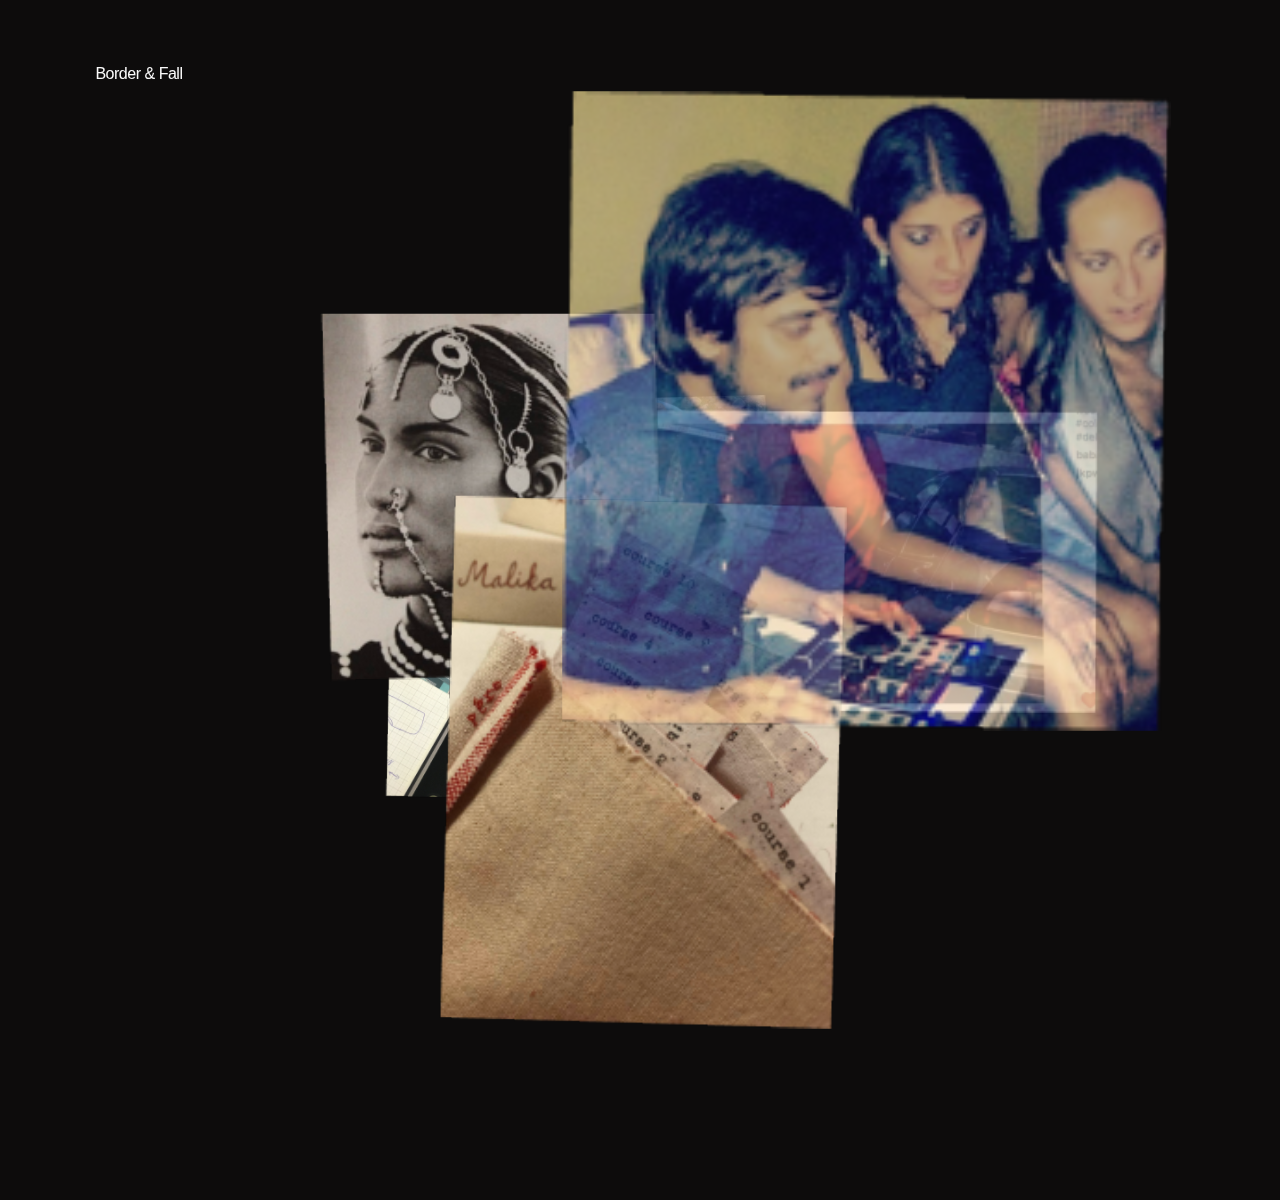
==== gallery.html @ 718f98de "added animating gallery" ====
<!DOCTYPE html>
<html>
  <head>
    <link rel="stylesheet" href="/mesh.css" />
  </head>
  <body>
    <div
      class="page-wrapper scroll-container no-touch-device load-complete-once load-complete stage-background-active load-complete-temedout no-outline"
      id="page-wrapper"
    >
      <!--         <smooth-scroll id="main-smooth-scroll" data-id="main-scroll" data-animation="section"> -->
      <main class="main fx replaceable scroll-section-container" data-id="main-content" data-indent="margin">
        <section is="section-component" class="we dark dark-native vh-height" data-margin="-300" style="height: 597px">
          <div class="section-header">
            <div class="wrapper">
              <h2 class="t">Border & Fall</h2>
            </div>
          </div>
          <stage-we class="cloud-stage wrapper full-width ready">
            <div class="data">
              <div class="data-item" data-src="/images/IMG_1.png"></div>

              <div class="data-item" data-src="/images/IMG_3.png"></div>

              <div class="data-item" data-src="/images/IMG_5.png"></div>

              <div class="data-item" data-src="/images/IMG_6.png"></div>

              <div class="data-item" data-src="/images/IMG_7.png"></div>

              <div class="data-item" data-src="/images/IMG_8.png"></div>

              <div class="data-item" data-src="/images/IMG_9.png"></div>

              <div class="data-item" data-src="/images/IMG_10.png"></div>

              <div class="data-item" data-src="/images/IMG_13.png"></div>

              <div class="data-item" data-src="/images/IMG_15.png"></div>

              <div class="data-item" data-src="/images/IMG_11.png"></div>
              <div class="data-item" data-src="/images/IMG_18.png"></div>
            </div>
            <canvas width="2984" height="1322" style="width: 1492px; height: 661px"></canvas
          ></stage-we>
        </section>
      </main>
    </div>
    <script src="js/mesh.js"></script>
  </body>
</html>
---- mesh.css ----
* {
    margin: 0;
    padding: 0;
    border: none;
    -webkit-overflow-scrolling: auto
}

li {
    list-style: none outside none
}

a {
    text-decoration: none
}

button::-moz-focus-inner {
    border: 0
}

body,
html {
    border: 0;
    height: 100%;
    width: 100%;
    left: 0;
    top: 0
}

body {
    height: auto;
    min-height: 100vh;
    -webkit-font-smoothing: antialiased;
    -moz-osx-font-smoothing: grayscale;
    -webkit-tap-highlight-color: transparent;
    scroll-behavior: smooth;
    text-rendering: optimizeSpeed
}

button {
    display: inline-block;
    background: none;
    list-style: none outside none;
    margin: 0;
    padding: 0;
    -webkit-touch-callout: none;
    user-select: none;
    text-align: left;
    -webkit-tap-highlight-color: rgba(0, 0, 0, 0);
    cursor: pointer
}

input:-webkit-autofill,
input:-webkit-autofill:active,
input:-webkit-autofill:focus,
input:-webkit-autofill:hover {
    transition: color 5000s ease-in-out 0s, background-color 5000s ease-in-out 0s;
    -webkit-text-fill-color: var(--black) !important
}

.dark input:-webkit-autofill,
.dark input:-webkit-autofill:active,
.dark input:-webkit-autofill:focus,
.dark input:-webkit-autofill:hover {
    transition: color 5000s ease-in-out 0s, background-color 5000s ease-in-out 0s;
    -webkit-text-fill-color: var(--white) !important
}

input:required {
    box-shadow: none
}

input:invalid {
    box-shadow: 0 0 0 transparent
}

button {
    border: none
}

@font-face {
    font-family: RedCollar;
    src: url(/static/fonts/Redcollar.woff2) format("woff2"), url(/static/fonts/Redcollar.woff) format("woff");
    font-weight: 400;
    font-style: normal
}

@font-face {
    font-family: TTCommons;
    src: url(/static/fonts/TTCommons-Medium.woff2) format("woff2"), url(/static/fonts/TTCommons-Medium.woff) format("woff");
    font-weight: 400;
    font-style: normal
}

:root {
    --red: #f51b1b;
    --black: #0d0c0c;
    --white: #fafafa;
    --grey: #666;
    --dark-grey: #343434;
    --transparent-white: hsla(0, 0%, 98%, 0.24);
    --transparent-black: rgba(13, 12, 12, 0.24);
    --ease-in: cubic-bezier(0.71, 0, 0.65, 0.34);
    --ease-out: cubic-bezier(0.165, 0.84, 0.44, 1);
    --ease-out-bounce: cubic-bezier(0.185, 0.94, 0.26, 1.17);
    --ease-in-strong: cubic-bezier(0.83, 0, 0.865, 0.195);
    --ease-out-strong: cubic-bezier(0, 1, 0.15, 1);
    --ease: cubic-bezier(0.25, 0.1, 0.25, 1);
    --sine: cubic-bezier(0.445, 0.05, 0.55, 0.95);
    --bounce: cubic-bezier(0.655, 0.66, 0.185, 1.265);
    --tablet: 640px;
    --desktop: 1000px
}

* {
    outline-color: var(--red);
    outline-style: solid;
    outline-width: 0
}

.page-wrapper.outline :focus {
    outline-width: 2px
}

body {
    position: relative;
    background: var(--white);
    font-family: TTCommons, sans-serif;
    outline-color: var(--red) !important;
    color: var(--black)
}

body.prevent-scroll {
    position: fixed;
    top: 0;
    left: 0;
    width: 100%;
    height: 100%;
    overflow: hidden
}

::selection {
    background: var(--red);
    color: var(--white);
    -webkit-text-fill-color: var(--white);
    text-fill-color: var(--white)
}

::-moz-selection {
    background: var(--red);
    color: var(--white);
    -webkit-text-fill-color: var(--white);
    text-fill-color: var(--white)
}

.svg-defs {
    display: none
}

main {
    position: relative;
    z-index: 2
}

.prevent-scroll main:after {
    width: 15px;
    background: var(--black);
    right: -15px;
    top: 0;
    bottom: 0;
    content: "";
    position: absolute
}

@media screen and (min-width: 1000px) {
    .m-l {
        margin-left: 14.5%
    }

    .m-r {
        margin-right: 14.5%
    }
}

.m-t-10 {
    margin-top: 10px
}

.m-t-15 {
    margin-top: 15px
}

@media screen and (min-width: 1000px) {
    .p-t-64 {
        padding-top: 64px
    }
}

p {
    font-size: 18px;
    line-height: 160%
}

a {
    color: var(--black)
}

.h1 a,
.h2 a,
.h3 a,
.h4 a,
.h5 a,
.h6 a,
h1 a,
h2 a,
h3 a,
h4 a,
h5 a,
h6 a,
ol a,
p a,
ul a {
    display: inline-block;
    border-bottom: 2px solid var(--red);
    transition: color .3s ease, border-color .3s ease
}

.h1 a:hover,
.h2 a:hover,
.h3 a:hover,
.h4 a:hover,
.h6 a:hover,
h1 a:hover,
h2 a:hover,
h3 a:hover,
h4 a:hover,
h5 a:hover,
h6 a:hover,
ol a:hover,
p a:hover,
ul a:hover {
    color: var(--red);
    border-bottom-color: transparent
}

.dark a {
    color: var(--white)
}

.h1,
h1 {
    font-family: RedCollar, sans-serif;
    font-size: 38px;
    line-height: 1.1;
    letter-spacing: -.05em;
    font-weight: 400;
    margin-left: -.05em
}

.h1.lh-09,
h1.lh-09 {
    line-height: .9
}

.h1.centered,
h1.centered {
    text-align: center;
    width: 100%
}

.h1 .letter,
.h1 .secondry-letter,
h1 .letter,
h1 .secondry-letter {
    letter-spacing: -.05em
}

.h1 sup,
h1 sup {
    position: absolute;
    font-family: Redcollar, sans-serif;
    font-style: normal;
    font-weight: 400;
    font-size: 16px;
    line-height: 140%;
    letter-spacing: -.02em;
    margin-left: -.02em;
    color: var(--red);
    top: 0;
    white-space: nowrap
}

@media screen and (min-width: 640px) {

    .h1,
    h1 {
        font-size: 90px
    }

    .h1 sup,
    h1 sup {
        top: 7px
    }
}

@media screen and (min-width: 1000px) {

    .h1,
    h1 {
        font-size: 100px
    }

    .h1 sup,
    h1 sup {
        top: 7px
    }
}

@media screen and (min-width: 1400px) {

    .h1,
    h1 {
        font-size: 130px
    }

    .h1 sup,
    h1 sup {
        top: 13px
    }
}

.h2,
h2 {
    font-family: RedCollar, sans-serif;
    font-size: 28px;
    line-height: 120%;
    letter-spacing: -.03em;
    font-weight: 400;
    margin-left: -.04em
}

.h2 sup,
h2 sup {
    position: relative;
    font-family: Redcollar, sans-serif;
    font-style: normal;
    font-weight: 400;
    font-size: 14px;
    line-height: 140%;
    letter-spacing: -.02em;
    margin-left: -.02em;
    color: var(--red);
    top: 0
}

.h2 sup.black,
h2 sup.black {
    color: var(--black)
}

@media screen and (min-width: 640px) {

    .h2 sup,
    h2 sup {
        font-size: 14px;
        top: -8px;
        margin-left: -.04em
    }
}

@media screen and (min-width: 1000px) {

    .h2 sup,
    h2 sup {
        font-size: 16px;
        top: -15px;
        margin-left: -.06em
    }
}

.h2 .letter,
.h2 .secondry-letter,
h2 .letter,
h2 .secondry-letter {
    letter-spacing: -.04em
}

a.h2 {
    line-height: 120%
}

@media screen and (min-width: 640px) {

    .h2,
    h2 {
        font-size: 42px
    }
}

@media screen and (min-width: 1000px) {

    .h2,
    h2 {
        font-size: 64px
    }
}

.h3,
h3 {
    font-family: RedCollar, sans-serif;
    font-size: 16px;
    line-height: 100%;
    margin-left: -.02em;
    font-weight: 400
}

.h3,
.h3 .letter,
.h3 .secondry-letter,
h3,
h3 .letter,
h3 .secondry-letter {
    letter-spacing: -.02em
}

@media screen and (min-width: 640px) {

    .h3,
    h3 {
        font-size: 20px
    }
}

@media screen and (min-width: 1000px) {

    .h3,
    h3 {
        font-size: 26px
    }
}

.h3.circle,
h3.circle {
    font-size: 20px;
    margin-bottom: 25px
}

.h3.circle span,
h3.circle span {
    display: inline-block;
    padding: 14px 30px;
    font-size: 20px;
    border-radius: 50%;
    margin-left: -10px;
    opacity: .4;
    color: inherit;
    border: 1px solid;
    border-color: inherit
}

.h3.circle.grey span,
h3.circle.grey span {
    color: var(--grey);
    border-color: var(--grey)
}

@media screen and (min-width: 1000px) {

    .h3.circle,
    h3.circle {
        font-size: 20px;
        margin-bottom: 25px
    }
}

.h3 sup,
h3 sup {
    position: relative;
    top: 0;
    font-size: 12px;
    line-height: 100%;
    letter-spacing: -.02em;
    margin-left: -.02em
}

@media screen and (min-width: 640px) {

    .h3 sup,
    h3 sup {
        top: -5px;
        font-size: 16px
    }
}

@media screen and (min-width: 1000px) {

    .h3 sup,
    h3 sup {
        top: -14px;
        font-size: 16px
    }
}

.h4,
h4 {
    font-family: RedCollar, sans-serif;
    font-size: 20px;
    line-height: 100%;
    margin-left: -.02em;
    font-weight: 400
}

.h4,
.h4 .letter,
.h4 .secondry-letter,
h4,
h4 .letter,
h4 .secondry-letter {
    letter-spacing: -.02em
}

@media screen and (min-width: 640px) {

    .h4,
    h4 {
        font-size: 20px
    }
}

.h5,
h5 {
    font-family: RedCollar, sans-serif;
    font-size: 18px;
    line-height: 100%;
    margin-left: -.02em;
    font-weight: 400;
    letter-spacing: -.02em
}

@media screen and (min-width: 1000px) {

    .h5,
    h5 {
        font-size: 20px
    }
}

.h6,
h6 {
    font-family: RedCollar, sans-serif;
    line-height: 100%;
    font-size: 14px;
    margin-left: -.02em;
    font-weight: 400;
    letter-spacing: -.02em
}

ul>li {
    font-size: 18px;
    line-height: 200%
}

.ul {
    margin-top: 40px
}

.ul>li {
    font-size: 20px;
    line-height: 160%;
    position: relative;
    padding-left: 45px;
    margin-bottom: 35px
}

.ul>li:last-child {
    margin-bottom: 0
}

.ul>li:before {
    content: "";
    display: block;
    width: 27px;
    height: 1px;
    border-radius: 50%;
    background: var(--black);
    position: absolute;
    top: 16px;
    left: 0
}

@media screen and (min-width: 1000px) {
    .ul>li {
        padding-left: 55px
    }

    .ul>li:before {
        width: 32px;
        top: 17px
    }
}

h1>a,
h2>a,
h3>a,
h4>a,
h5>a,
h6>a {
    color: var(--black)
}

.grey {
    color: var(--grey)
}

.dark {
    color: var(--white)
}

.dark .link-arrow svg {
    fill: var(--white)
}

.appear-default {
    transform: translateY(calc(50px + 10%));
    opacity: 0
}

.appear-default.triggered-once {
    transform: translateY(0) scaleY(1);
    opacity: 1;
    transition: all var(--ease-out) 1s;
    transition-property: transform, opacity
}

.animation-letters .letter,
.animation-letters .secondry-letter {
    display: inline-block;
    transform-origin: 50% 50% -38px;
    transform-style: preserve-3d;
    backface-visibility: visible
}

.animation-letters .letters-secondry {
    position: absolute;
    display: block;
    top: 0;
    width: 100%;
    height: 100%;
    pointer-events: none;
    transform-style: preserve-3d
}

.animation-wave {
    position: relative
}

.animation-wave:before {
    left: 0;
    top: 0;
    bottom: 0;
    right: 0;
    border-radius: 50%;
    box-shadow: 0 0 0 -2px var(--red);
    opacity: .5;
    transition: transform 0s ease, opacity 0s ease, box-shadow 0s ease
}

.animation-wave:after,
.animation-wave:before {
    content: "";
    position: absolute;
    transform: scale(.8)
}

.animation-wave:after {
    left: 1px;
    top: 1px;
    bottom: 1px;
    right: 1px;
    border-radius: 50%;
    border: 1px solid var(--red);
    opacity: 0;
    transition: transform .6s ease-in, opacity .6s ease-in
}

.animation-wave:hover:before {
    box-shadow: 0 0 20px 0 var(--red);
    opacity: 0;
    transform: scale(1.4);
    transition: transform .8s ease-out, opacity .7s ease-out, box-shadow .7s ease
}

.animation-wave:hover:after {
    opacity: .6;
    transform: scale(1);
    transition: transform .3s ease-out, opacity .3s ease-out
}

.animation-letters {
    display: block;
    position: relative;
    transform: translateZ(0);
    perspective: 100vh;
    perspective-origin: 50% 50%;
    contain: layout
}

.configurator {
    position: fixed;
    z-index: 10000;
    padding: 100px 50px
}

.configurator .t {
    color: var(--black);
    font-size: 16px;
    text-transform: uppercase
}

.configurator label {
    display: block;
    margin-bottom: 20px
}

.configurator .file-input input {
    margin-right: 0;
    width: 150px
}

.configurator .text-input input {
    width: 100px;
    background: none;
    border-bottom: 1px solid var(--grey);
    margin-right: 30px;
    color: var(--black);
    font-size: 16px
}

smooth-scroll {
    position: relative;
    z-index: 2;
    display: block;
    width: 100%;
    overflow: hidden
}

.smooth-scroll-outer .page-wrapper.scroll-container {
    overflow: auto
}

section {
    position: relative;
    padding-top: 60px;
    padding-bottom: 60px
}

section .wrapper>:first-child {
    margin-top: 0 !important
}

section .wrapper>.section-block:last-child,
section .wrapper>:last-child {
    margin-bottom: 0 !important
}

@media screen and (min-width: 640px) {
    section {
        padding-top: 64px;
        padding-bottom: 230px
    }

    .vacancy-section {
        padding-bottom: 96px
    }
}

section.dark {
    background: var(--black)
}

section.white {
    background: #fff
}

section.white-native {
    background: var(--white)
}

.stage-background-active section.dark-section,
.stage-background-active section.dark-webgl {
    background: transparent;
    transition: background .4s ease .4s
}

smooth-scroll section.dark-native:before {
    content: "";
    position: absolute;
    left: 0;
    right: -100%;
    height: 1px;
    background: var(--black);
    bottom: -1px
}

section .dark-overlay {
    position: absolute;
    left: 0;
    right: -15px;
    bottom: -1px;
    top: -1px;
    transform: scaleX(0);
    transform-origin: right center;
    z-index: 10;
    background: var(--black)
}

section .section-stage {
    position: absolute;
    left: 0;
    top: 0;
    bottom: 0;
    right: 0
}

section .wrapper>.middle-text {
    margin-bottom: 60px
}

@media screen and (min-width: 640px) {
    section .wrapper>.middle-text {
        margin-top: 128px;
        margin-bottom: 128px
    }
}

section .wrapper>.container {
    margin-bottom: 60px
}

@media screen and (min-width: 640px) {
    section .wrapper>.container {
        margin-bottom: 128px
    }
}

section .section-block {
    margin-top: 120px;
    margin-bottom: 120px
}

@media screen and (min-width: 640px) {
    section .section-block {
        margin-top: 192px;
        margin-bottom: 192px
    }
}

section .carousel-outer {
    margin-top: 60px;
    margin-bottom: 60px
}

@media screen and (min-width: 640px) {
    section .carousel-outer {
        margin-top: 128px;
        margin-bottom: 128px
    }
}

@media screen and (min-width: 1000px) {

    section .section-block .section-header+.section-block-content>.h2:first-child,
    section .section-block .section-header+.section-block-content>h2:first-child,
    section .section-header+.wrapper>.h2:first-child,
    section .section-header+.wrapper>h2:first-child {
        margin-top: -18px !important
    }

    section .section-block .section-header+.section-block-content>.h2.p-t-64:first-child,
    section .section-block .section-header+.section-block-content>h2.p-t-64:first-child,
    section .section-header+.wrapper>.h2.p-t-64:first-child,
    section .section-header+.wrapper>h2.p-t-64:first-child {
        margin-top: 0 !important;
        padding-top: 84px
    }

    section .section-block .section-header+.section-block-content>.h1:first-child,
    section .section-block .section-header+.section-block-content>h1:first-child,
    section .section-header+.wrapper>.h1:first-child,
    section .section-header+.wrapper>h1:first-child {
        margin-top: -26px !important
    }

    section .section-block .section-header+.section-block-content>.h1.lh-09:first-child,
    section .section-block .section-header+.section-block-content>h1.lh-09:first-child,
    section .section-header+.wrapper>.h1.lh-09:first-child,
    section .section-header+.wrapper>h1.lh-09:first-child {
        margin-top: -16px !important
    }
}

@media screen and (min-width: 1400px) {

    section .section-block .section-header+.section-block-content>.h1:first-child,
    section .section-block .section-header+.section-block-content>h1:first-child,
    section .section-header+.wrapper>.h1:first-child,
    section .section-header+.wrapper>h1:first-child {
        margin-top: -38px !important
    }

    section .section-block .section-header+.section-block-content>.h1.lh-09:first-child,
    section .section-block .section-header+.section-block-content>h1.lh-09:first-child,
    section .section-header+.wrapper>.h1.lh-09:first-child,
    section .section-header+.wrapper>h1.lh-09:first-child {
        margin-top: -26px !important
    }
}

#main-smooth-scroll[data-animation=section] section {
    will-change: transform
}

.section-header {
    margin-bottom: 64px;
    padding-top: 0;
    font-family: RedCollar, sans-serif;
    pointer-events: none
}

@media screen and (min-width: 1000px) {
    .section-header {
        margin-bottom: 0;
        padding-top: 0;
        position: absolute;
        top: 64px;
        right: 0;
        left: 0;
        font-family: RedCollar, sans-serif;
        pointer-events: none
    }
}

.section-header .t {
    pointer-events: auto;
    display: inline-block;
    font-size: 16px;
    margin-top: 0 !important;
    margin-bottom: 0 !important
}

@media screen and (min-width: 1000px) {
    .section-header .t {
        max-width: 13%
    }
}

.section-block {
    position: relative
}

.section-block:before {
    content: "";
    display: table;
    clear: both
}

.section-block>.section-block-content:first-of-type>:first-child {
    margin-top: 0 !important
}

.section-block>.section-block-content:last-of-type>:last-child {
    margin-bottom: 0 !important
}

@media screen and (min-width: 1000px) {
    .section-block .section-header {
        top: 0
    }
}

.section-bg-video {
    padding-top: 0;
    padding-bottom: 0;
    min-height: 950px
}

.section-bg-video .content {
    position: absolute;
    top: 0;
    left: 0;
    height: 100%;
    box-sizing: border-box
}

.section-bg-video .section-header {
    padding-top: 60px
}

.section-bg-video video {
    object-fit: cover;
    width: 100vw;
    height: 100%
}

@media screen and (min-width: 640px) {
    .section-bg-video .section-header {
        padding-top: 64px
    }
}

@media screen and (min-width: 1000px) {
    .section-bg-video .section-header {
        padding-top: 0
    }
}

.wrapper {
    position: relative;
    margin-left: 7.5%;
    margin-right: 7.5%;
    width: 85%;
    box-sizing: border-box
}

.wrapper.full-width {
    margin-left: 0 !important;
    margin-right: 0 !important;
    width: 100% !important
}

@media screen and (min-width: 640px) {
    .wrapper {
        position: relative;
        margin-left: 7.5%;
        margin-right: 7.5%;
        width: 85%
    }
}

@media screen and (min-width: 1000px) {
    .wrapper.m-l {
        padding-left: 12.3%
    }

    .wrapper.m-r {
        padding-right: 12.3%
    }
}

.container {
    display: grid;
    grid-template-columns: repeat(1, minmax(0, 1fr))
}

.container.col-3 .col.empty {
    display: none
}

.container {
    grid-gap: 64px 20px
}

.container .col {
    width: 100%;
    position: relative
}

@media screen and (min-width: 640px) {
    .container.col-2 {
        grid-template-columns: repeat(2, minmax(0, 1fr));
        grid-gap: 192px 56px
    }

    .container.col-2 .width-2 {
        grid-column-start: 1;
        grid-column-end: 3
    }

    .container.col-aside {
        grid-template-columns: 2fr 1fr
    }
}

@media screen and (min-width: 400px) {
    .container.col-3 {
        grid-template-columns: repeat(2, minmax(0, 1fr))
    }
}

@media screen and (min-width: 640px) {
    .container.col-3 {
        grid-gap: 192px 56px;
        grid-template-columns: repeat(2, minmax(0, 1fr))
    }
}

@media screen and (min-width: 1000px) {
    .container.col-3 {
        grid-gap: 192px 56px;
        grid-template-columns: repeat(3, minmax(0, 1fr))
    }

    .container.col-3 .col.empty {
        display: block
    }
}

.container-list .container {
    padding-bottom: 70px;
    border-bottom: 1px solid var(--grey);
    margin-bottom: 50px
}

.container-list .container:last-child {
    margin-bottom: 0;
    padding-bottom: 0;
    border-bottom: none
}

.container-projects {
    display: grid;
    grid-template-columns: repeat(1, minmax(0, 1fr));
    grid-gap: 64px 56px
}

@media screen and (min-width: 640px) {
    .container-projects {
        grid-gap: 192px 56px
    }
}

.container-projects .project-reel {
    position: relative
}

.container-projects .stage {
    position: absolute;
    left: -10%;
    right: -10%;
    height: auto;
    top: -10%;
    bottom: -10%;
    width: auto
}

@media screen and (min-width: 1000px) {
    .container-projects {
        grid-template-columns: repeat(2, minmax(0, 1fr))
    }

    .container-projects .col.width-2 {
        grid-column-start: 1;
        grid-column-end: 3
    }
}

@media screen and (min-width: 1400px) {
    .container-projects {
        grid-template-columns: repeat(3, minmax(0, 1fr))
    }

    .container-projects .col.width-2 {
        grid-column-start: 1;
        grid-column-end: 4
    }
}

.container-posts {
    margin-bottom: 60px
}

@media screen and (min-width: 640px) {
    .container-posts {
        margin-bottom: 196px
    }
}

.container.container-posts {
    display: grid;
    grid-template-columns: repeat(1, minmax(0, 1fr));
    grid-gap: 64px 56px !important
}

@media screen and (min-width: 640px) {
    .container.container-posts {
        grid-gap: 192px 56px
    }
}

@media screen and (min-width: 1000px) {
    .container.container-posts {
        grid-template-columns: repeat(2, minmax(0, 1fr))
    }
}

@media screen and (min-width: 1600px) {
    .container.container-posts {
        grid-template-columns: repeat(3, minmax(0, 1fr))
    }
}

.container-awards {
    grid-template-columns: repeat(2, minmax(0, 1fr));
    row-gap: 60px
}

.container-awards .col:nth-last-of-type(-n+3) {
    display: none
}

.container-awards .number {
    font-family: Redcollar, sans-serif;
    font-size: 64px;
    font-style: normal;
    font-weight: 400;
    line-height: 120%;
    letter-spacing: -.04em
}

.container-awards svg {
    position: absolute;
    left: 97px;
    top: 0
}

.container-awards span {
    font-style: normal;
    font-weight: 500;
    font-size: 20px;
    line-height: 100%
}

@media screen and (min-width: 640px) {
    .container-awards {
        grid-template-columns: repeat(3, minmax(0, 1fr));
        row-gap: 88px
    }

    .container-awards .col:nth-last-of-type(-n+3) {
        display: block
    }
}

.container-ratings {
    grid-template-columns: repeat(1, minmax(0, 1fr));
    row-gap: 45px;
    margin-top: 104px
}

.container-ratings .col,
.container-ratings .col:nth-last-of-type(-n+2) {
    display: flex
}

.container-ratings .col p {
    max-width: 262px
}

.container-ratings .col .h4 {
    margin-left: 40px;
    font-size: 18px
}

.container-ratings .col .number {
    font-family: Redcollar, sans-serif;
    font-style: normal;
    font-weight: 400;
    font-size: 130px;
    line-height: 90%;
    letter-spacing: -.04em;
    margin-right: 30px
}

.container-ratings .col .name {
    display: flex;
    align-items: baseline;
    margin-bottom: 19px;
    position: relative
}

.container-ratings .col .name .svg-absolute {
    position: absolute;
    top: -15px;
    left: 0
}

.container-ratings .col:first-child .number~div:last-child,
.container-ratings .col:nth-child(2) .number~div:last-child {
    margin-top: 10px
}

@media screen and (min-width: 640px) {
    .container-ratings .col:nth-last-of-type(-n+2) {
        display: flex
    }
}

@media screen and (min-width: 800px) {
    .container-ratings {
        grid-template-columns: repeat(2, minmax(0, 1fr));
        row-gap: 140px;
        margin-top: 133px
    }

    p.margin-10 {
        margin-top: -10px
    }
}

.text>:first-child {
    margin-top: 0 !important
}

.text>:last-child {
    margin-bottom: 0 !important
}

.text>p {
    margin-top: 30px;
    margin-bottom: 30px;
    margin-right: 10%
}

.text.text-big>p {
    margin-top: 36px;
    margin-bottom: 36px !important
}

.text>ol,
.text>ul {
    margin-top: 60px;
    margin-bottom: 50px
}

.text>.h1+ol,
.text>.h1+ul,
.text>.h2+ol,
.text>.h2+ul,
.text>.h3+ol,
.text>.h3+ul,
.text>.h4+ol,
.text>.h4+ul,
.text>h1+ol,
.text>h1+ul,
.text>h2+ol,
.text>h2+ul,
.text>h3+ol,
.text>h3+ul,
.text>h4+ol,
.text>h4+ul {
    margin-top: 0
}

.text>.h1,
.text>h1 {
    margin-top: 128px;
    margin-bottom: 64px
}

.text>.h2,
.text>h2 {
    margin-top: 100px;
    margin-bottom: 50px
}

.text>.h3,
.text>h3 {
    margin-top: 64px;
    margin-bottom: 32px
}

.text>.h4,
.text>.h5,
.text>.h6,
.text>h4,
.text>h5,
.text>h6 {
    margin-top: 32px;
    margin-bottom: 32px
}

.text>ol li,
.text>ul li {
    margin-bottom: 20px;
    margin-right: 10%
}

.text>ol li>.h4,
.text>ol li>h4,
.text>ul li>.h4,
.text>ul li>h4 {
    font-family: TTCommons, sans-serif
}

.text>ol li:last-child,
.text>ul li:last-child {
    margin-bottom: 0
}

.text>ol li>:first-child,
.text>ul li>:first-child {
    margin-top: 0 !important
}

.text>ol li>:last-child,
.text>ul li>:last-child {
    margin-bottom: 0 !important
}

.text>.btn-wrapper {
    margin-top: 30px;
    margin-bottom: 30px
}

.text-case>.h5,
.text-case>h5 {
    margin-bottom: 13px
}

.text-case-smalls>p:not(:last-child) {
    margin-bottom: 30px
}

.text-case-doing>p {
    line-height: 200%
}

.text-big p {
    font-size: 24px;
    letter-spacing: -.02em;
    margin-left: .02em;
    line-height: 1.3;
    max-width: 85%
}

@media screen and (min-width: 640px) {
    .text-big p {
        font-size: 28px;
        line-height: 1.3;
        letter-spacing: -.02em;
        margin-left: .02em
    }
}

@media screen and (min-width: 800px) {
    .text-big p {
        max-width: 100%
    }
}

@media screen and (min-width: 1215px) {
    .text-big p {
        max-width: 90%
    }
}

@media screen and (min-width: 1600px) {
    .text-big p {
        max-width: 85%
    }
}

@media screen and (min-width: 1900px) {
    .text-big p {
        max-width: 80%
    }
}

.header-in-main,
header {
    position: fixed;
    top: 0;
    left: 0;
    right: 0;
    z-index: 100;
    color: var(--black);
    transition: color .2s ease 0s;
    pointer-events: none;
    opacity: 0
}

.header-in-main a,
header a,
header button {
    pointer-events: auto
}

.load-complete-once header,
.load-complete-once main .header-in-main {
    opacity: 1;
    transition: opacity 1s ease, color .2s ease 0s
}

header.dark,
header.dark+main .header-in-main {
    color: var(--white)
}

header .logo {
    position: absolute;
    left: 0;
    top: 15px;
    height: 45px;
    line-height: 45px;
    padding-left: 47px;
    padding-right: 10px;
    margin-left: -12px;
    font-family: RedCollar, sans-serif;
    color: inherit;
    pointer-events: auto
}

header .logo.active {
    cursor: default
}

@media screen and (min-width: 1000px) {
    header .logo {
        top: 32px;
        margin-left: -50px
    }
}

header .logo .i {
    position: absolute;
    width: 30px;
    height: 14px;
    left: 10px;
    top: 15px;
    background: url(/static/images/logo.svg);
    transition: transform .6s ease-in .15s
}

header .logo .t {
    display: inline-block;
    letter-spacing: -.03em
}

header .header-center,
main .header-center {
    position: absolute;
    top: 0;
    left: 0;
    right: 0;
    display: none
}

@media screen and (min-width: 1000px) {

    header .header-center,
    main .header-center {
        left: 14.5%;
        right: 0;
        display: block
    }

    header.hide-logo .logo .i {
        transform: translate(-10px)
    }
}

@media screen and (min-width: 1400px) {
    header.hide-logo .logo .i {
        transform: translate(-25px)
    }
}

@media screen and (min-width: 1600px) {
    header.hide-logo .logo .i {
        transform: translate(-40px)
    }
}

header .header-center,
header .logo .t,
main .header-center {
    transition: transform .6s var(--ease-out) 1s, opacity .6s var(--ease-out) 1s
}

header.hide-logo .logo .t,
header.slim+main .header-center,
header.slim .header-center {
    transform: translateY(-10px);
    opacity: 0;
    transition: all .15s var(--ease-in)
}

.header-in-main .line,
header .line {
    position: absolute;
    top: 54px;
    left: 0;
    right: calc(35% + 100px);
    height: 1px;
    background: var(--black);
    display: none
}

header.dark+main .header-in-main .line,
header.dark .line {
    background: var(--white)
}

@media screen and (min-width: 1000px) {

    .header-in-main .line,
    header .line {
        display: block;
        right: 380px
    }
}

.header-in-main .rewards,
header .rewards {
    position: absolute;
    right: 0;
    top: 75px;
    width: 100%
}

@media screen and (min-width: 1000px) {

    .header-in-main .rewards,
    header .rewards {
        width: 35%;
        top: 42px;
        width: 320px
    }
}

header.slim+main .header-in-main .rewards a,
header.slim .rewards a {
    pointer-events: none
}

header .menu-btn {
    position: absolute;
    right: calc(6.5% - 7px);
    top: 15px;
    z-index: 10
}

@media screen and (min-width: 1000px) {
    header .menu-btn {
        top: 34px;
        right: calc(-22px + 3.5%)
    }
}

.home.vh-height {
    padding: 0;
    height: calc(100vh - 150px);
    min-height: 450px
}

.home.vh-height.full-height {
    height: 100vh
}

@media screen and (min-width: 640px) {
    .home.vh-height {
        min-height: 750px
    }
}

.home.home-small {
    padding-top: 120px;
    padding-bottom: 60px
}

@media screen and (min-width: 640px) {
    .home.home-small {
        padding-top: 196px;
        padding-bottom: 64px
    }
}

.home.home-medium {
    padding-top: 120px;
    padding-bottom: 60px
}

.home.home-medium .hd {
    max-width: 950px
}

@media screen and (min-width: 640px) {
    .home.home-medium {
        padding-top: 294px;
        padding-bottom: 64px
    }
}

.home .wrapper {
    height: 100%
}

.home.centered .wrapper {
    display: flex;
    align-items: center;
    justify-content: flex-start
}

.home.header-bottom .hd {
    position: absolute;
    left: 0;
    bottom: 60px;
    max-width: 950px
}

@media screen and (min-width: 640px) {
    .home.header-bottom .hd {
        bottom: 128px
    }
}

.home .hd {
    opacity: 0;
    transform: translateY(50px)
}

.home .stage {
    position: absolute;
    left: 0;
    top: 0;
    bottom: 0;
    right: 0;
    pointer-events: none
}

.load-complete-timedout .home .hd {
    transition: none
}

.load-complete-once .home .hd {
    opacity: 1;
    transform: translateY(0);
    transition: all 1.3s var(--ease-out)
}

.home-awards .slider-container {
    width: 100%
}

.home-awards .slider-controls {
    position: absolute;
    top: 0;
    bottom: 0;
    left: -40px;
    margin: auto;
    z-index: 2;
    opacity: 0;
    display: none
}

@media screen and (min-width: 1000px) {
    .home-awards .slider-controls {
        display: block
    }
}

.load-complete-once .home-awards .slider-controls {
    opacity: 1;
    transition: opacity 1.5s ease .6s
}

.home-awards .slider {
    display: block;
    height: 130px;
    margin-top: auto;
    margin-bottom: auto !important;
    user-select: none;
    z-index: 0
}

.home-awards .slider p {
    position: absolute;
    right: 0;
    top: calc(100% + 56px);
    max-width: 300px
}

.home-awards .slider {
    opacity: 0
}

.load-complete-once .home-awards .slider {
    opacity: 1;
    transition: opacity 1.5s ease .6s
}

@media screen and (max-width: 999px) {
    .home-awards .wrapper {
        margin-left: 0;
        margin-right: 0;
        width: 100%
    }

    .home-awards .slide {
        padding-left: 7.5%;
        padding-right: 7.5%
    }

    .home-awards .slider p {
        right: 7.5%
    }
}

.home-294 {
    padding-top: 0;
    padding-bottom: 0
}

.home-294.header-bottom .hd {
    position: static;
    width: 100%
}

@media screen and (min-width: 640px) {
    .home-294.header-bottom .hd {
        bottom: 128px;
        max-width: 80%
    }
}

@media screen and (min-width: 960px) {
    .home-294.header-bottom .hd {
        position: absolute;
        left: 0;
        top: 294px;
        bottom: 119px;
        max-width: 65%
    }
}

.load-complete-once .home-294 .hd {
    opacity: 1;
    transform: translateY(0);
    transition: all 1.3s var(--ease-out)
}

.load-complete-timedout .home-294 .hd {
    transition: none
}

.home-294.vh-height {
    height: calc(100vh - 150px);
    min-height: 450px
}

.home-294.vh-height.full-height {
    height: 100vh
}

.home-294.vh-height {
    min-height: 750px
}

.home-career.hd {
    width: 100%
}

@media screen and (min-width: 800px) {
    .home-career .hd {
        width: 70%
    }
}

.home-vacancy .link-arrow {
    position: absolute;
    top: 116px;
    left: 0;
    padding-left: 24px
}

.home-vacancy .link-arrow svg {
    position: absolute;
    left: 0;
    margin: 0;
    transform: rotate(180deg)
}

.home-vacancy .text-big {
    margin-top: 37px
}

.home-vacancy .hd {
    width: 100%
}

@media screen and (min-width: 800px) {
    .home-vacancy .hd {
        width: 70%
    }

    .home-vacancy .text-big {
        margin-top: 37px
    }
}

.home-404,
.home-404.vh-height {
    min-height: 750px
}

.home-404 .wrapper {
    height: 100%
}

.home-404 .hd {
    position: absolute;
    width: 100%;
    top: 294px
}

.home-404 .button-fill-form {
    display: flex;
    position: absolute;
    bottom: 128px;
    right: 0
}

@media screen and (min-width: 800px) {
    .home-404 .hd {
        width: 70%
    }
}

@media screen and (min-width: 850px) {
    .home-404 .button-fill-form {
        top: 440px
    }
}

@media screen and (min-width: 1000px) {
    .home-404 .button-fill-form {
        top: 455px
    }
}

.showreel {
    position: relative;
    height: 100vh;
    z-index: 1;
    opacity: 1;
    padding-top: 60px !important;
    padding-bottom: 60px !important
}

.no-touch-device .showreel {
    transform: translateY(150px)
}

@media screen and (min-width: 1000px) {
    .showreel {
        padding-top: 64px !important;
        padding-bottom: 64px !important
    }
}

.showreel .wrapper {
    height: 100%;
    position: relative
}

.showreel-note {
    position: relative;
    font-family: RedCollar, sans-serif
}

@media screen and (min-width: 1000px) {
    .showreel-note:before {
        content: "";
        position: absolute;
        left: -24px;
        top: 6px;
        width: 8px;
        height: 8px;
        border-radius: 50%;
        background: var(--red)
    }
}

.showreel-note span {
    display: block
}

.showreel-note .y {
    font-size: 14px;
    margin-top: 5px
}

.showreel .section-header {
    position: absolute;
    width: 100%;
    left: 0
}

.showreel .play {
    position: absolute !important;
    width: 80vh;
    height: 80vh;
    border-radius: 50%;
    left: 0;
    top: 0;
    bottom: 0;
    right: 0;
    margin: auto;
    text-align: center;
    background: none
}

@media screen and (orientation: portrait) {
    .showreel .play {
        width: 80vw;
        height: 80vw
    }
}

@media screen and (min-width: 640px) and (orientation:portrait) {
    .showreel .play {
        width: 60vw;
        height: 60vw
    }
}

@media screen and (min-width: 640px) and (orientation:landscape) {
    .showreel .play {
        width: 60vh;
        height: 60vh
    }
}

.showreel .play .circle {
    position: absolute;
    left: 0;
    top: 0;
    bottom: 0;
    right: 0
}

.no-touch-device .showreel .play .circle:before {
    content: "";
    position: absolute;
    left: 0;
    top: 0;
    bottom: 0;
    right: 0;
    border-radius: 50%;
    border: 1px solid #424242;
    transition: all 1s var(--ease)
}

.showreel .play:hover .circle:before {
    transform: scale(.9);
    transition: all .4s var(--ease);
    opacity: .2
}

.showreel .play .circle {
    transform: scale(1.2);
    opacity: 0
}

.showreel .play.triggered-once .circle {
    transform: scale(1);
    opacity: 1;
    transition: all 1s var(--ease-out-bounce)
}

.showreel .play .t {
    top: 5px;
    opacity: 0;
    transform: translateY(200px)
}

.showreel .play.triggered-once .t {
    opacity: 1;
    transform: translateY(0);
    transition: all .7s var(--ease-out)
}

.rewards .items {
    position: relative;
    display: inline-flex;
    justify-content: flex-start;
    align-items: center
}

.rewards .item {
    position: relative;
    margin-left: 40px;
    text-align: center;
    line-height: 1.2
}

.rewards .item .img {
    position: absolute;
    left: -100px;
    right: -100px;
    max-width: 120px;
    top: 50%;
    margin: auto;
    pointer-events: none;
    transform: translateY(-50%)
}

.rewards .item .img img {
    width: 100%;
    display: block;
    opacity: 0
}

.rewards .item .ico {
    position: relative;
    display: block;
    height: 20px;
    margin-bottom: 13px;
    z-index: 1
}

.rewards .item svg {
    margin: auto;
    fill: var(--black);
    transition: fill .1s
}

.dark+main .header-in-main .rewards .item svg,
.dark .rewards .item svg {
    fill: var(--white)
}

.rewards .item img.light {
    display: block
}

.dark+main .header-in-main .rewards .item img.light,
.dark .rewards .item img.light,
.rewards .item img.dark {
    display: none
}

.dark+main .header-in-main .rewards .item img.dark,
.dark .rewards .item img.dark {
    display: block
}

.rewards .item .nm {
    position: relative;
    font-size: 14px;
    line-height: 1;
    z-index: 1;
    transition: color .1s;
    color: var(--black)
}

.dark+main .header-in-main .rewards .item .nm,
.dark .rewards .item .nm {
    color: var(--white)
}

.rewards .item:first-child {
    margin-left: 0
}

.rewards .items.stretch {
    justify-content: space-between
}

@media screen and (min-width: 1000px) {
    .rewards .items.stretch {
        width: 100%
    }
}

.rewards .items.stretch .item {
    margin-left: 0;
    width: 45px;
    flex-grow: 1
}

.rewards .items.stretch .item:first-child {
    margin-left: calc(-10% + 8px)
}

.rewards .items.stretch .item:last-child {
    margin-right: calc(-10% + 10px)
}

.rewards p {
    margin-bottom: 24px
}

.rewards .rewards-images {
    position: absolute;
    left: 15px;
    right: 15px;
    bottom: 0;
    z-index: -1
}

.rewards .hover-image {
    position: absolute;
    left: 0;
    top: 0;
    max-width: 300px;
    max-height: 300px;
    pointer-events: none;
    z-index: 1;
    opacity: 0
}

.projects {
    padding-top: 140px;
    padding-bottom: 140px
}

@media screen and (min-width: 1000px) {
    .projects {
        padding-bottom: 320px
    }
}

.projects .index-projects-mask {
    position: absolute;
    left: 0;
    top: 0;
    right: 0;
    bottom: 0
}

.projects-list {
    padding-bottom: 80px
}

.projects-section {
    overflow: hidden
}

.projects-section .button-middle .button {
    display: inline-block;
    margin-top: 60px
}

@media screen and (min-width: 640px) {
    .projects-section .button-middle .button {
        margin-top: 120px
    }
}

@media screen and (min-width: 1000px) {
    .projects-section .button-middle .button {
        margin-top: 240px
    }
}

.project {
    position: relative;
    padding: 60px 0 186px
}

@media screen and (min-width: 640px) {
    .project {
        position: relative;
        padding: 184px 0
    }
}

.project.will-trigger {
    opacity: 0;
    transform: translateY(100px)
}

.project.will-trigger.triggered-once {
    opacity: 1;
    transform: translateY(0);
    transition: all var(--ease-out) 1s
}

.project .project-mesh {
    position: absolute;
    width: 100%;
    top: 0;
    bottom: 0
}

.project .year {
    margin-bottom: 25px;
    font-family: RedCollar, sans-serif;
    font-size: 16px;
    line-height: 100%;
    letter-spacing: -.02em
}

@media screen and (min-width: 1000px) {
    .project .year {
        position: absolute;
        top: 24px;
        left: 0
    }
}

@media screen and (min-width: 1400px) {
    .project .year {
        position: absolute;
        top: 31px;
        left: 0
    }
}

.project .mn {
    padding-left: 0
}

.project .mn,
.project .t {
    position: relative
}

.project .b {
    position: absolute;
    left: 0;
    right: 0;
    top: calc(100% + 25px)
}

.project.will-trigger .b {
    transform: translateY(100px)
}

.project.will-trigger.triggered-once .b {
    transform: translateY(0);
    transition: transform 1s var(--ease-out)
}

@media screen and (min-width: 1000px) {
    .project .rewards {
        flex-grow: 0
    }

    .project .b {
        display: flex;
        justify-content: space-between
    }

    .project .line {
        position: relative;
        height: 1px;
        top: 12px;
        display: block;
        flex-grow: 1;
        margin: 0 48px 0 0
    }

    .project .line:before {
        content: "";
        position: absolute;
        left: 0;
        right: 0;
        height: 1px;
        top: 0;
        background: var(--black)
    }

    .project.will-trigger .line:before {
        right: 50px
    }

    .project.will-trigger.triggered-once .line:before {
        right: 0;
        transition: right 2s var(--ease-out)
    }
}

@media screen and (min-width: 640px) {
    .project .nfo {
        margin-top: 20px
    }

    .project .b {
        top: calc(100% + 35px)
    }
}

@media screen and (min-width: 1000px) {
    .project .nfo {
        margin-top: 0;
        top: 0;
        right: 0;
        width: 300px;
        flex-grow: 0
    }

    .project.will-trigger .nfo {
        transform: translateX(-50px)
    }

    .project.will-trigger.triggered-once .nfo {
        transform: translateX(0);
        transition: transform 2s var(--ease-out)
    }
}

.project .rewards {
    display: inline-flex;
    padding-bottom: 10px
}

@media screen and (min-width: 640px) {
    .project .rewards {
        padding-top: 5px;
        padding-bottom: 0
    }
}

@media screen and (min-width: 1000px) {
    .project .rewards {
        display: block;
        margin-right: 48px
    }
}

.project .h1,
.project h1 {
    line-height: .9
}

.project .project-link {
    position: relative;
    display: inline-block;
    z-index: 2;
    vertical-align: top
}

.project .letter,
.project .secondry-letter {
    letter-spacing: -.04em
}

.project h1 a,
.project h2 a {
    border: none
}

.project-card {
    min-height: 683px
}

.project-card .img-wrapper {
    display: block;
    overflow: hidden;
    margin-bottom: 40px
}

.project-card .img {
    display: block;
    padding-top: 127%;
    background-size: cover;
    background-position: 50%;
    transition: all .8s var(--ease)
}

.no-touch-device .project-card.hover .img {
    transform: scale(1.05);
    transition: all .4s var(--ease)
}

.project-card .bt {
    position: relative;
    margin-bottom: 0;
    padding-right: 75px
}

@media screen and (min-width: 1000px) {
    .project-card .bt {
        padding-right: 90px
    }
}

.project-card .button-video {
    position: absolute;
    right: 0;
    top: -15px;
    width: 78px;
    height: 78px;
    box-sizing: border-box;
    border-radius: 50%;
    background: var(--white)
}

.project-card .button-video svg {
    position: absolute;
    left: 0;
    right: 0;
    top: 0;
    bottom: 0;
    width: 100%;
    height: 100%
}

.project-card .button-video circle {
    stroke: var(--red);
    stroke-width: 4;
    fill: transparent;
    stroke-dasharray: 264 264;
    stroke-dashoffset: 0
}

@media screen and (min-width: 1000px) {
    .project-card .button-video {
        width: 88px;
        height: 88px
    }
}

.project-card .button-video img {
    position: absolute;
    left: 8px;
    top: 8px;
    bottom: 8px;
    right: 8px;
    border-radius: 50%;
    overflow: hidden;
    width: calc(100% - 16px);
    height: calc(100% - 16px)
}

@keyframes video-pulse {
    0% {
        transform: scaleX(1)
    }

    50% {
        transform: scale3d(.5, .5, .5)
    }

    to {
        transform: scaleX(1)
    }
}

.project-card .button-video .dot {
    position: absolute;
    width: 26px;
    height: 26px;
    left: 0;
    top: 0;
    right: 0;
    bottom: 0;
    margin: auto;
    z-index: 2;
    opacity: 0;
    transition: all .6s var(--ease-in);
    transform: scale(3)
}

.project-card .button-video .dot:before {
    content: "";
    position: absolute;
    border-radius: 50%;
    background: var(--red);
    left: 0;
    top: 0;
    width: 100%;
    height: 100%;
    margin: auto;
    animation: video-pulse 2.6s cubic-bezier(.12, 1.11, .84, .45) infinite
}

.no-touch-device .project-card .button-video:hover .dot {
    opacity: 1;
    transition: all .6s var(--ease-out);
    transform: scale(1)
}

.project-card .button-video circle {
    opacity: 1;
    transition: all 1.8s var(--ease)
}

.no-touch-device .project-card .button-video:hover circle {
    opacity: 1;
    stroke-dashoffset: 264;
    transition: all 1.2s var(--ease)
}

.project-card .text {
    transition: color .3s
}

.no-touch-device .project-card.hover .text {
    color: var(--red)
}

.project-card h3 {
    margin-bottom: 6px;
    font-size: 24px
}

.project-card h3+p,
.project-card p+p {
    margin-top: 6px;
    margin-bottom: 6px
}

.card-outer {
    background: hsla(0, 0%, 80%, .35);
    border: 1px solid #c5c5c5;
    color: #0d0c0c;
    transition: background-color .8s ease;
    min-height: 0;
    position: relative;
    margin-bottom: 100px
}

@media screen and (max-width: 640px) {
    .card-outer {
        margin-bottom: 0
    }
}

.card-outer.hover {
    background-color: hsla(0, 0%, 80%, .05)
}

.card-outer h3,
.card-outer p {
    color: #0d0c0c
}

.card-outer .date {
    position: absolute;
    top: 20px;
    right: 8%;
    font-family: Redcollar, sans-serif;
    text-align: right;
    letter-spacing: -.02em;
    color: #c7c7c7;
    font-size: clamp(12px, 1.2vw, 16px);
    z-index: 200
}

.card-outer .date>span {
    display: block
}

.card-outer .img-container {
    position: relative;
    margin-top: 20%;
    margin-bottom: 5%;
    left: 10%;
    width: 80%
}

.card-outer .bt {
    padding-left: 10%;
    padding-bottom: 10%
}

.card-outer .img {
    padding-top: 85%;
    background-position: 50%;
    background-size: contain;
    background-repeat: no-repeat;
    transition: all .8s var(--ease);
    -moz-transition: all .8s var(--ease);
    -o-transition: all .8s var(--ease);
    -webkit-transition: all .8s var(--ease);
    transform: scale(1.005) translateZ(0)
}

.card-outer .ico-link {
    position: absolute;
    left: 90%;
    top: 93%
}

.card-outer:hover .ico-link {
    transform: translateZ(0) rotate(45deg)
}

.card-outer:hover .ico-link:before {
    opacity: 0
}

.card-outer:hover .ico-link:after {
    opacity: 1
}

.outer-full .img-container {
    position: absolute;
    top: 0;
    left: 0;
    margin-top: 0;
    width: 100%;
    height: 100%
}

.outer-full h3,
.outer-full p {
    color: #fafafa
}

.outer-full .img {
    position: absolute;
    padding-top: 0;
    height: 100%;
    width: 100%;
    background-position: 50%;
    background-repeat: no-repeat;
    background-size: cover
}

.img-plug {
    position: relative;
    margin-top: 20%;
    margin-bottom: 5%;
    left: 10%;
    width: 80%
}

.img-plug-inner {
    display: block;
    padding-top: 100%;
    background-size: cover;
    background-position: 50%;
    opacity: 0
}

@media screen and (min-width: 640px) and (max-width:1000px) {
    .link .button-middle {
        margin-bottom: 0
    }

    .link .section-header {
        margin: 100px 0 -20px
    }
}

@media screen and (max-width: 640px) {
    .card-outer .date {
        top: 20px;
        font-size: 14px
    }

    .outer-full .date {
        top: 20px
    }
}

.project-reel {
    height: 0 !important;
    padding-top: 10%;
    padding-bottom: 10%
}

.services {
    overflow: hidden
}

.services h3 {
    margin-bottom: 37px
}

@media screen and (min-width: 1000px) {
    .services .section-block-content .col:nth-child(2n) {
        margin-top: -24px
    }
}

@media(max-width: 530px) {
    .services .container.col-3 {
        grid-template-columns: repeat(1, minmax(0, 1fr))
    }
}

.follow {
    overflow: hidden
}

.follow .social-list {
    margin-bottom: 120px
}

@media screen and (min-width: 640px) {
    .follow .social-list {
        margin-bottom: 128px
    }
}

@media screen and (min-width: 1000px) {
    .follow>.wrapper .social-list:first-child {
        margin-top: -18px !important
    }
}

.roller {
    overflow: hidden
}

.roller .roller-container {
    position: relative;
    display: block;
    line-height: 1;
    white-space: nowrap;
    z-index: 1;
    margin-bottom: 64px
}

.roller span {
    display: inline-block;
    white-space: nowrap;
    padding-right: .4em
}

@media screen and (min-width: 640px) {
    .roller {
        padding-top: 128px
    }
}

.roller .coin-spawner {
    position: absolute;
    width: 100%;
    height: 100%;
    left: 0;
    top: 0
}

.roller .coin {
    position: absolute;
    width: 115px;
    height: 115px;
    top: -200px;
    bottom: -200px;
    left: 0;
    margin: auto;
    z-index: 0;
    contain: strict
}

.roller.top230 {
    padding-top: 60px
}

@media screen and (min-width: 640px) {
    .roller .coin {
        width: 230px;
        height: 230px
    }

    .roller.top230 {
        padding-top: 230px
    }
}

.roller .coin-1 {
    top: -300px;
    left: 10%
}

.roller .coin-2 {
    top: 20px;
    right: 7%;
    z-index: 1
}

.summary-container .h2,
.summary-container h2 {
    margin-bottom: 20px
}

.summary-container .h2+p,
.summary-container h2+p {
    margin-top: 20px
}

.contacts {
    height: 100vh
}

.contacts .wrapper>:last-child {
    margin-bottom: 0 !important
}

.contacts .wrapper.flex {
    position: relative;
    height: 100%;
    display: flex;
    align-items: flex-start;
    top: -5%
}

.contacts .wrapper.flex .inner {
    padding-top: 60px
}

@media screen and (min-width: 640px) {
    .contacts .wrapper.flex .inner {
        padding-top: 0
    }

    .contacts .wrapper.flex {
        align-items: center
    }
}

@media screen and (min-width: 1000px) {
    .clients>.wrapper>.clients-outer:first-child {
        padding-top: 128px
    }
}

.clients {
    overflow: hidden
}

.clients .clients-container {
    position: relative;
    display: block;
    line-height: 1;
    white-space: nowrap;
    z-index: 1;
    margin-bottom: 40px;
    font-size: 0
}

.clients .clients-container span {
    display: inline-flex;
    white-space: nowrap;
    padding-right: .4em;
    align-items: center
}

.clients .clients-container span img {
    margin-right: 50px;
    height: 20px
}

@media screen and (min-width: 800px) {
    .clients .clients-container span img {
        margin-right: 150px;
        transform: scale(1);
        height: auto
    }

    .clients .clients-container {
        margin-bottom: 64px
    }
}

.team {
    overflow: hidden
}

@media screen and (min-width: 1000px) {
    .team>.wrapper>.carousel-outer:first-child {
        padding-top: 128px
    }
}

.reviews .tp {
    position: relative;
    z-index: 1
}

.reviews .tp .slider-controls {
    position: absolute;
    right: 0;
    display: none
}

@media screen and (min-width: 1000px) {
    .reviews .tp .slider-controls {
        top: -30px;
        display: block
    }
}

@media screen and (min-width: 1400px) {
    .reviews .tp .slider-controls {
        top: -46px
    }
}

@media screen and (min-width: 1000px) {
    .reviews .text-container.col-2 {
        grid-gap: 150px calc(24% - 110px)
    }
}

.reviews .slider-desktop {
    display: none
}

@media screen and (min-width: 1000px) {
    .reviews .slider-mobile {
        display: none
    }

    .reviews .slider-desktop {
        display: block
    }
}

.person {
    position: relative;
    padding-top: 13px
}

.person .hd {
    padding-left: 110px;
    margin-bottom: 64px
}

.person .hd:last-child {
    margin-bottom: 0
}

.person .text {
    max-width: 860px
}

.person .text h5 {
    line-height: 1.3
}

.person .nfo {
    margin-bottom: 45px
}

@media screen and (min-width: 640px) {
    .person .nfo {
        margin-bottom: 0
    }
}

@media screen and (min-width: 1000px) {
    .person .nfo {
        margin-bottom: 45px
    }
}

@media screen and (min-width: 1400px) {
    .person .nfo {
        margin-bottom: 0
    }
}

.person .img {
    position: absolute;
    left: 0;
    top: 0
}

.person .img:before {
    content: "";
    position: absolute;
    left: -2px;
    top: -2px;
    bottom: -2px;
    right: -2px;
    border-radius: 50%;
    box-sizing: border-box;
    border: 4px solid transparent;
    border-right: 4px solid var(--red)
}

.person img {
    display: block;
    object-fit: cover
}

.person .name {
    font-family: Redcollar, sans-serif;
    font-size: 18px;
    line-height: 1;
    letter-spacing: -.02em;
    margin-left: -.02em;
    margin-bottom: 5px
}

.person .occupation {
    font-weight: 500;
    font-size: 18px;
    line-height: 160%;
    color: #343434;
    margin-bottom: 5px
}

.person .company {
    font-family: Redcollar, sans-serif;
    font-size: 18px;
    line-height: 1;
    letter-spacing: -.02em;
    margin-left: -.02em;
    margin-bottom: 6px
}

.write .section-header {
    margin-bottom: 120px
}

@media screen and (min-width: 1000px) {
    .write .section-header {
        margin-bottom: 0
    }

    .write {
        padding-top: 294px
    }
}

.write .h1 {
    margin-bottom: 90px
}

.write .button-round {
    display: block;
    width: 100%
}

.write .form-wrapper,
.write .hd {
    max-width: 950px;
    margin: 0 auto
}

.awards {
    padding-bottom: 100px
}

@media screen and (min-width: 1000px) {
    .awards {
        padding-top: 250px;
        padding-bottom: 240px
    }
}

.awards .h1 {
    margin-bottom: 75px
}

.awards .filter-container {
    display: block
}

.awards .list {
    position: relative
}

.awards .filter-container.active .list {
    pointer-events: none
}

.awards .filter-container.active .list.to-center {
    pointer-events: auto
}

.awards .filter-container:not(.active) .list {
    margin-bottom: 100px
}

@media screen and (min-width: 640px) {
    .awards .filter-container:not(.active) .list {
        margin-bottom: 200px
    }
}

.awards .list:last-child {
    margin-bottom: 0
}

.awards .nfo {
    display: none;
    position: absolute;
    left: 0;
    top: 0;
    text-align: center
}

@media screen and (min-width: 1000px) {
    .awards .nfo {
        display: block
    }
}

.awards .line {
    position: relative;
    padding-top: 30px;
    padding-bottom: 30px
}

.awards .line:before {
    top: 0
}

.awards .line:before,
.awards .line:last-child:after {
    content: "";
    position: absolute;
    left: 0;
    right: 0;
    height: 1px;
    background: var(--black)
}

.awards .line:last-child:after {
    bottom: 0
}

.awards .line.trigger {
    transform: translateY(50px);
    opacity: .5
}

.awards .line.trigger.triggered-once {
    transform: translateY(0);
    opacity: 1;
    transition: all var(--ease-out) 1s
}

.awards .line.trigger:after,
.awards .line.trigger:before {
    transform: scaleX(.3);
    transform-origin: 0 0;
    opacity: .5;
    transition: all var(--ease-out) 1s
}

.awards .line.trigger.triggered-once:after,
.awards .line.trigger.triggered-once:before {
    transform: scaleX(1);
    opacity: 1;
    transition: all var(--ease-out) 1s
}

.awards .line.trigger.triggered-once:after {
    transition-delay: .1s
}

.awards .line-item {
    padding-bottom: 5px;
    line-height: 27px;
    font-weight: 500;
    font-size: 18px
}

.awards .line-item a,
.awards .line-item span {
    padding-right: 20px
}

.awards .line-item a:hover {
    color: var(--red);
    transition: color .1s
}

@media screen and (min-width: 640px) {
    .awards .line {
        display: flex
    }

    .awards .line-item {
        width: 31%;
        padding-bottom: 0
    }

    .awards .line-item:first-child {
        width: 38%
    }
}

.awards .nm {
    font-family: Redcollar, sans-serif;
    font-style: normal;
    font-weight: 400;
    font-size: 16px;
    line-height: 27px;
    text-transform: uppercase;
    letter-spacing: -.02em;
    margin-left: -.02em
}

@media screen and (min-width: 640px) {
    .awards .an {
        padding-left: 0;
        text-align: right
    }

    .awards .an a,
    .awards .an span {
        padding-right: 0
    }
}

.awards-inline {
    padding-top: 60px;
    padding-bottom: 60px
}

@media screen and (min-width: 1000px) {
    .awards-inline {
        padding-bottom: 255px
    }
}

.awards-inline .wrapper>:last-child {
    margin-bottom: 0 !important
}

.awards-inline .model {
    position: absolute;
    right: 0;
    top: -100px;
    width: 150px;
    height: 150px;
    z-index: 1
}

@media screen and (min-width: 640px) {
    .awards-inline .model {
        top: -110px;
        width: 300px;
        height: 300px
    }
}

@media screen and (min-width: 1000px) {
    .awards-inline .model {
        width: 350px;
        height: 350px;
        top: -150px
    }
}

@media screen and (min-width: 1400px) {
    .awards-inline .model {
        width: 450px;
        height: 450px;
        top: -200px
    }
}

.awards-filters {
    margin-bottom: 60px
}

@media screen and (min-width: 1000px) {
    .awards-filters {
        margin-bottom: 120px
    }
}

.awards-filters .item {
    display: inline-block;
    margin-right: .6em;
    transition: color .6s
}

.awards-filters .item.active,
.awards-filters .item:hover {
    color: var(--red);
    transition: color .2s
}

.awards-filters .item sup {
    color: currentColor
}

.awards-section {
    padding-bottom: 60px
}

@media screen and (min-width: 640px) {
    .awards-section {
        padding-bottom: 120px
    }
}

.we {
    overflow: hidden;
    padding-bottom: 0 !important
}

.we .section-header {
    z-index: 2
}

.we .cloud-stage {
    position: absolute;
    left: 0;
    right: 0;
    bottom: 0;
    top: 0
}

.carousel {
    display: block;
    width: 100%;
    transition: transform .6s ease
}

.carousel.grabbing a:hover,
.carousel.grabbing button:hover {
    cursor: grabbing
}

.carousel .carousel-container {
    display: flex;
    flex-wrap: nowrap
}

.carousel-outer {
    transform: translateZ(1000px)
}

.carousel-generic {
    display: block;
    perspective: 100vh;
    transform-style: preserve-3d
}

.carousel-generic .carousel-container {
    width: 1000px;
    transform-style: preserve-3d
}

.carousel-generic .item {
    width: 300px;
    max-width: calc(85vw - 60px);
    margin-right: 35px;
    flex-grow: 0;
    flex-shrink: 0;
    transform-style: preserve-3d
}

@media screen and (min-width: 1000px) {
    .carousel-generic .item {
        margin-right: 55px
    }
}

.carousel-generic .img-wrapper {
    overflow: hidden
}

.carousel-generic .img {
    width: 100%;
    padding-bottom: 170%
}

.carousel-generic .text {
    margin-top: 32px
}

.carousel-generic .text h4,
.carousel-generic .text h5,
.carousel-generic .text h6 {
    margin-bottom: 6px
}

.carousel-generic .text h4+p,
.carousel-generic .text h5+p,
.carousel-generic .text h6+p {
    margin-top: 6px
}

.carousel-generic a .img-wrapper .img {
    transition: all .8s ease
}

.carousel-generic a:hover .img-wrapper .img {
    transform: scale(1.05);
    transition: all .4s ease
}

.carousel-generic a .text {
    transition: color .2s ease;
    color: var(--black)
}

.dark .carousel-generic a .text {
    color: var(--white)
}

.carousel-generic a:hover .text {
    color: var(--red)
}

.carousel-posts {
    display: block;
    perspective: 100vh;
    transform-style: preserve-3d
}

.carousel-posts .carousel-container {
    width: 1000px;
    transform-style: preserve-3d
}

.carousel-posts .post,
.carousel-posts .slider-post-item {
    width: 580px;
    max-width: calc(85vw - 20px);
    margin-right: 30px;
    flex-grow: 0;
    flex-shrink: 0;
    transform-style: preserve-3d
}

@media screen and (min-width: 1000px) {

    .carousel-posts .post,
    .carousel-posts .slider-post-item {
        margin-right: 55px
    }
}

@media screen and (min-width: 640px) {

    .carousel-posts .post,
    .carousel-posts .slider-post-item {
        max-width: calc(85vw - 60px);
        margin-right: 35px
    }
}

.contacts-block {
    position: relative
}

.contacts-block .social {
    width: 100%
}

@media screen and (min-width: 1000px) {
    .contacts-block {
        position: relative;
        height: 184px
    }

    .contacts-block .social {
        width: 35%;
        position: absolute;
        right: 0;
        top: 0
    }
}

.contacts-block .contacts-menu {
    margin-bottom: 40px
}

.contacts-block .contacts-menu li {
    line-height: 1.6
}

.contacts-block .contacts-menu ul a {
    border: none
}

.contacts-block .contacts-menu li:last-child {
    margin-bottom: 0
}

@media screen and (min-width: 1000px) {
    .contacts-block .contacts-menu {
        position: absolute;
        left: 0;
        top: 0;
        margin-bottom: 0
    }
}

.contacts-block .social .path {
    fill: currentColor
}

.contacts-menu {
    font-weight: 500;
    font-size: 18px
}

.contacts-menu .item {
    margin-bottom: 24px
}

.contacts-menu .item div {
    margin-bottom: 7px
}

@media screen and (min-width: 640px) {
    .contacts-menu {
        display: flex
    }

    .contacts-menu .item {
        margin-right: 75px;
        margin-bottom: 0
    }

    .contacts-menu .item div {
        margin-bottom: 7px
    }
}

.contacts-mail {
    font-weight: 500;
    font-size: 28px;
    font-family: Redcollar, sans-serif;
    letter-spacing: -.06em
}

.contacts-mail strong {
    font-weight: 500;
    color: var(--red)
}

.contacts-mail a {
    display: inline-block;
    position: relative
}

.contacts-mail .clip-inner {
    color: var(--red);
    text-shadow: var(--white) 0 0 1px
}

@media screen and (min-width: 640px) {
    .contacts-mail {
        font-size: 58px
    }
}

@media screen and (min-width: 1000px) {
    .contacts-mail {
        font-size: 90px
    }
}

@media screen and (min-width: 1400px) {
    .contacts-mail {
        font-size: 130px
    }
}

.contacts-subscribe {
    padding-top: 120px;
    padding-bottom: 0
}

.contacts-subscribe .section-header {
    top: 294px
}

@media screen and (min-width: 1000px) {
    .contacts-subscribe>.wrapper .social-list:first-child {
        margin-top: -18px !important
    }

    .contacts-subscribe {
        padding-top: 294px
    }
}

.contacts-home .inner {
    padding-top: 166px
}

.contacts-home .inner .m-l.container.col-2 {
    margin-top: 192px
}

.contacts-home .other-mail {
    position: relative;
    top: 90px
}

.contacts-home .col-2 {
    grid-template-columns: repeat(1, minmax(0, 1fr));
    grid-gap: 40px 56px
}

.contacts-home .inner .h1 {
    font-size: 38px
}

.contacts-home .inner a.h1 {
    position: relative;
    display: inline-block
}

.contacts-home .inner a.h1 .clip-inner {
    color: var(--red);
    text-shadow: var(--white) 0 0 1px
}

.contacts-home .other-mail .col-2 .col p {
    max-width: 350px;
    margin-top: 9px
}

.contacts-home .text-big {
    padding-top: 25px;
    position: relative;
    max-width: 100%
}

.contacts-home .other-mail .section-header {
    display: none
}

.contacts-home .other-mail a {
    transition: color .2s
}

.no-touch-device .contacts-home .other-mail a:hover {
    color: var(--red)
}

@media screen and (max-width: 370px) {
    .contacts-home .inner .h1 {
        font-size: 32px
    }
}

@media screen and (min-width: 500px) {
    .contacts-home .col-2 {
        grid-template-columns: repeat(2, minmax(0, 1fr));
        grid-gap: 192px 56px
    }
}

@media screen and (min-width: 640px) {
    .contacts-home .text-big p {
        width: 501px
    }

    .contacts-home .inner .h1 {
        font-size: 64px
    }
}

@media screen and (min-width: 800px) {
    .contacts-home .button-fill-form {
        right: 0;
        top: calc(50% - 65px)
    }
}

@media screen and (min-width: 1000px) {
    .contacts-home .other-mail .section-header {
        top: 0;
        display: block
    }

    .contacts-home .inner .h1 {
        font-size: 100px
    }

    .contacts-home .inner {
        padding-top: 294px
    }

    .contacts-home .other-mail {
        top: 192px
    }

    .contacts-home .text-big p {
        width: 65%;
        max-width: 900px
    }
}

@media screen and (min-width: 1400px) {
    .contacts-home .inner .h1 {
        font-size: 130px
    }
}

@media screen and (min-width: 1900px) {
    .contacts-home .inner .col-2 {
        grid-template-columns: repeat(3, minmax(0, 1fr));
        grid-gap: 192px 96px
    }

    .contacts-home .text-big {
        max-width: 85%
    }

    .contacts-home .text-big p {
        max-width: 900px;
        width: 70%
    }
}

footer {
    padding-top: 64px;
    position: relative;
    padding-bottom: 48px
}

@media screen and (min-width: 1000px) {
    footer {
        height: 184px;
        padding-bottom: 0
    }
}

footer.dark {
    background: var(--black)
}

.stage-background-active footer.dark-section,
.stage-background-active footer.dark-webgl {
    background: transparent;
    transition: background .4s ease .1s
}

smooth-scroll footer.dark-native:before {
    content: "";
    position: absolute;
    left: 0;
    right: -100%;
    height: 1px;
    background: var(--black);
    bottom: -1px
}

footer .dark-overlay {
    position: absolute;
    left: 0;
    right: -15px;
    bottom: -1px;
    top: -1px;
    transform: scaleX(0);
    z-index: 10;
    background: var(--black)
}

footer a {
    color: var(--black);
    transition: color .2s
}

footer.dark a {
    color: var(--white)
}

.no-touch-device footer a:hover,
footer a.active {
    color: var(--red)
}

footer.absolute {
    position: absolute;
    bottom: 0;
    width: 100%;
    left: 0
}

.footer-contacts {
    display: flex;
    color: var(--black);
    font-weight: 500;
    font-size: 18px
}

.footer-contacts .item {
    margin-right: 75px
}

.footer-contacts .item div {
    margin-bottom: 7px
}

.footer-contacts .contacts-block {
    color: var(--black)
}

.footer .contacts-block .social a:hover .path {
    fill: #c00
}

.footer .wrapper .contacts-info {
    position: absolute;
    top: 91px;
    left: 0;
    font-weight: 500;
    font-size: 16px;
    line-height: 160%;
    color: #0d0c0c;
    opacity: .4
}

@media screen and (max-width: 1500px) {
    footer .m-l {
        margin-left: 0 !important
    }

    footer .social {
        justify-content: flex-end
    }
}

@media screen and (max-width: 1000px) {
    .footer .wrapper .contacts-info {
        position: relative;
        margin-top: 24px;
        top: 0
    }

    footer .social {
        justify-content: flex-start
    }
}

popup-component {
    --pHeight: 100vh;
    position: fixed;
    top: 0;
    left: 0;
    right: 0;
    bottom: 0;
    z-index: 50;
    will-change: opacity;
    pointer-events: none;
    opacity: 0;
    transition: opacity .3s ease .3s
}

popup-component.active {
    bottom: 0;
    pointer-events: auto;
    opacity: 1;
    transition: opacity .3s ease
}

popup-component .overflow {
    position: absolute;
    top: 0;
    left: 0;
    right: 0;
    height: var(--pHeight);
    overflow-y: auto
}

popup-component.active .overflow {
    -webkit-overflow-scrolling: touch
}

popup-component .popup-content {
    position: relative;
    min-height: var(--pHeight);
    overflow: hidden
}

.popup .popup-body {
    display: flex;
    flex-wrap: wrap;
    flex-direction: column;
    justify-content: center;
    position: relative;
    min-height: 100%;
    padding-top: 85px;
    padding-bottom: 50px;
    min-height: calc(var(--pHeight) - 135px)
}

.popup .section-header {
    position: absolute;
    left: 0;
    top: 0;
    width: 100%
}

.popup .section-footer {
    position: absolute;
    left: 0;
    bottom: 0;
    width: 100%
}

.popup .overflow {
    overflow: hidden
}

.popup.active .overflow {
    overflow: auto
}

.popup-stage .simple-stage {
    position: absolute;
    top: 0;
    bottom: 0;
    right: 0;
    left: 0;
    margin: auto
}

.popup-video {
    pointer-events: none;
    transition: none;
    z-index: 200;
    overflow: hidden;
    transform: translateZ(0)
}

.popup-video.active {
    pointer-events: auto;
    transition: none
}

.popup-video .video-container {
    position: absolute;
    width: 100%;
    height: 100%;
    left: 0;
    top: 0;
    opacity: 0;
    transform: scale(1.1)
}

.popup-video video {
    width: 100%;
    height: 100%;
    left: 0;
    top: 0;
    object-fit: cover;
    cursor: none
}

@media screen and (min-width: 640px) {
    .popup-video .close-area {
        position: absolute;
        width: 300px;
        height: 300px;
        right: 0;
        top: 0;
        z-index: 1
    }
}

popup-component.popup.form-file-popup {
    z-index: 101
}

.lead-block {
    padding-top: 130px;
    padding-bottom: 138px
}

.lead-block .link,
.lead-block .text-big p {
    font-size: 24px
}

.lead-block .link {
    cursor: pointer;
    color: var(--black);
    transition: color .2s
}

.lead-block .link:hover {
    color: var(--red)
}

.form-file-popup .h1,
.lead-block .text-big {
    margin-bottom: 64px
}

.lead-block .h3-text {
    padding-top: 0;
    padding-bottom: 0;
    margin-bottom: 24px
}

.form-file-popup {
    background: var(--white)
}

.form-file-popup .form-response:not(.active),
.form-file-popup .form.hidden {
    display: none
}

.form-file-popup .submit {
    width: 860px;
    max-width: 100%
}

.form-file-popup .section-header {
    margin-top: 40px;
    position: fixed !important;
    z-index: 2
}

.form-file-popup .section-header .wrapper {
    display: flex;
    justify-content: end
}

.form-file-popup .popup-body {
    padding-top: 120px;
    justify-content: start;
    min-height: calc(100vh - 245px)
}

.form-file-popup .scroll-container {
    scrollbar-width: none
}

.form-file-popup .scroll-container::-webkit-scrollbar {
    width: 0
}

.form-file-popup .form-handler,
.form-file-popup .input-wrapper.error .placeholder {
    color: var(--red)
}

.form-file-popup .form-disclaimer a {
    border-bottom: none;
    font-family: inherit
}

.case .button-fill-form {
    display: flex !important;
    bottom: -80px !important;
    right: 15% !important;
    transform: translate(50%);
    background: var(--white) !important;
    color: var(--black) !important;
    z-index: 10
}

@media screen and (max-width: 800px) {
    .case .button-fill-form {
        bottom: -80px !important;
        right: 50% !important
    }
}

.form-file-popup .section-header svg rect {
    fill: var(--white)
}

.form-file-popup .popup-body .wrapper {
    max-width: 860px;
    margin: 0 auto
}

@media screen and (min-width: 1440px) {
    .form-file-popup .section-header {
        margin-bottom: 112px
    }
}

.menu-link {
    position: relative
}

.menu-link,
.menu-link.animation-letters {
    display: inline-block
}

.menu-link .underline {
    position: absolute;
    left: 0;
    right: 0;
    bottom: -10px;
    height: 4px;
    margin-left: .04em;
    background: var(--red);
    transition: left .6s var(--ease-in), right .9s var(--ease-out), opacity .3s ease
}

.menu-popup .menu {
    margin-left: 0
}

@media screen and (min-width: 640px) {
    .menu-popup .popup-body {
        justify-content: flex-start
    }
}

@media screen and (min-width: 640px) and (min-height:720px) {
    .menu-popup .popup-body {
        justify-content: center
    }
}

@media screen and (min-width: 1000px) {
    .menu-popup .menu {
        margin-left: 65%
    }
}

.menu-popup .menu .item {
    margin-bottom: 16px;
    will-change: transform
}

@media screen and (min-width: 640px) and (min-height:820px) {
    .menu-popup .menu .item {
        margin-bottom: 15px
    }
}

.menu-popup .menu .item:last-child {
    margin-bottom: 0
}

.menu-popup .menu a,
.menu-popup .menu span {
    font-weight: 500;
    font-size: 48px;
    letter-spacing: -.04em;
    font-family: RedCollar, sans-serif
}

.menu-popup .menu a {
    color: var(--white);
    transition: color .4s ease 0s
}

.menu-popup .menu a.active {
    pointer-events: none;
    color: var(--red);
    transition: color .2s ease 0s
}

@media screen and (min-width: 640px) and (min-height:820px) {

    .menu-popup .menu a,
    .menu-popup .menu span {
        font-size: 60px
    }
}

.menu-popup .contacts-block {
    margin-bottom: 24px
}

@media screen and (min-width: 1000px) {
    .menu-popup .contacts-block {
        margin-bottom: 0;
        height: 94px
    }
}

.menu-popup .contacts-block,
.menu-popup .contacts-block a {
    color: var(--white);
    transition: color .2s
}

.no-touch-device .menu-popup .contacts-block a:hover {
    color: var(--red)
}

.menu-popup .popup-body {
    min-height: calc(100vh - 355px);
    padding-bottom: 270px
}

@media screen and (min-width: 640px) {
    .menu-popup .popup-body {
        padding-bottom: 210px;
        min-height: calc(100vh - 305px)
    }
}

@media screen and (min-width: 1000px) {
    .menu-popup .popup-body {
        padding-bottom: 50px;
        min-height: calc(100vh - 135px)
    }
}

.menu-popup .section-footer {
    will-change: transform
}

@media screen and (min-width: 640px) {
    .menu-popup .section-footer {
        display: none
    }
}

@media screen and (min-width: 640px) and (min-height:730px) {
    .menu-popup .section-footer {
        display: block
    }
}

@media screen and (min-width: 1000px) {
    .menu-popup .section-footer {
        display: none
    }
}

@media screen and (min-width: 1000px) and (min-height:640px) {
    .menu-popup .section-footer {
        display: block
    }
}

.menu-popup .popup-stage {
    position: absolute;
    width: 0;
    top: 100px;
    bottom: 100px;
    margin: auto
}

@media screen and (min-width: 640px) {
    .menu-popup .popup-stage {
        width: 50%;
        right: 7.5%
    }
}

@media screen and (min-width: 1000px) {
    .menu-popup .popup-stage {
        left: 7.5%;
        right: auto
    }
}

.menu-btn {
    width: 46px;
    height: 46px
}

.menu-btn:before {
    content: "";
    position: absolute;
    left: -100px;
    top: -100px;
    bottom: -100px;
    right: -100px;
    width: 60px;
    height: 60px;
    margin: auto;
    border-radius: 50px;
    border: 1px solid var(--black);
    opacity: 0;
    transform: scale(1.2);
    pointer-events: none;
    transition: all .6s var(--ease), opacity .3s ease, border .2s ease;
    display: none
}

@keyframes splash {
    0% {
        box-shadow: 0 0 0 -2px var(--white);
        opacity: .3;
        transform: scale(1)
    }

    to {
        box-shadow: 0 0 20px 0 var(--white);
        opacity: 0;
        transform: scale(1.5)
    }
}

.menu-btn .splash {
    position: absolute;
    left: -100px;
    top: -100px;
    bottom: -100px;
    right: -100px;
    width: 42px;
    height: 42px;
    margin: auto;
    border-radius: 50%;
    box-shadow: 0 0 0 -2px var(--white);
    animation: splash .8s var(--ease-out)
}

@media screen and (min-width: 1000px) {
    .menu-btn .splash {
        width: 60px;
        height: 60px
    }
}

@media screen and (min-width: 1000px) {
    .menu-btn:before {
        display: block
    }
}

.dark .menu-btn:before {
    border-color: var(--white)
}

.menu-btn:hover:before {
    opacity: .24;
    transform: scale(1);
    transition: all .4s var(--ease), opacity .3s ease, border .2s ease
}

.menu-btn .a,
.menu-btn .ia {
    position: absolute;
    left: 0;
    top: 0;
    bottom: 0;
    right: 0;
    transition: transform .6s var(--ease)
}

.no-touch-device .menu-btn:hover .ia {
    transform: scaleX(.7);
    transition: transform .3s var(--ease)
}

.menu-btn .b {
    position: absolute;
    width: 32px;
    height: 2px;
    left: 0;
    right: 0;
    margin: auto
}

.menu-btn .b1 {
    top: 18px
}

.menu-btn .b2 {
    top: 24px
}

.menu-btn .b1,
.menu-btn .b2 {
    background: var(--black);
    transform-origin: 0 50%;
    transition: transform .2s var(--ease) .4s, background .2s ease
}

.dark .menu-btn .b1,
.dark .menu-btn .b2 {
    background: var(--white)
}

.menu-btn.active .b1,
.menu-btn.active .b2 {
    transition: transform .2s var(--ease);
    transform: scaleX(0)
}

.menu-btn .b3,
.menu-btn .b4 {
    top: 22px;
    background: var(--white);
    transition: transform .2s var(--ease)
}

.menu-btn .a1 {
    transform: rotate(45deg)
}

.menu-btn .a2 {
    transform: rotate(-45deg)
}

.no-touch-device .menu-btn:hover .a1 {
    transform: rotate(45deg) scaleX(.7);
    transition: transform .3s var(--ease)
}

.no-touch-device .menu-btn:hover .a2 {
    transform: rotate(-45deg) scaleX(.7);
    transition: transform .3s var(--ease)
}

.menu-btn .b3,
.menu-btn .b4 {
    transform: translateX(50%) scaleX(0)
}

.menu-btn.active .b3,
.menu-btn.active .b4 {
    transform: translateX(0) scaleX(1);
    transition: transform .2s var(--ease) .4s
}

.social {
    display: flex;
    justify-content: flex-start;
    margin-top: -14px
}

.social a {
    display: flex;
    width: 45px;
    height: 45px;
    justify-content: center;
    align-items: center;
    margin-right: 4px;
    transition: color .4s ease
}

.social a:hover {
    color: var(--red)
}

.social a:first-child {
    margin-left: -8px
}

.social a:last-child {
    margin-right: -8px
}

.social-list a {
    position: relative;
    display: inline-block;
    font-family: RedCollar, sans-serif;
    font-size: 28px;
    line-height: 100%;
    letter-spacing: -.04em;
    color: var(--black);
    line-height: 1.2;
    margin-right: 35px
}

.dark .social-list a {
    color: var(--white)
}

.social-list .item {
    display: block
}

@media screen and (min-width: 410px) {
    .social-list:not(.column) .item {
        display: inline-block
    }
}

@media screen and (min-width: 640px) {
    .social-list a {
        font-size: 42px
    }

    .social-list.small a {
        font-size: 36px
    }
}

@media screen and (min-width: 1000px) {
    .social-list.centered {
        text-align: center
    }

    .social-list a {
        font-size: 64px;
        margin-right: 60px
    }

    .social-list.small a {
        font-size: 36px
    }
}

.social-list a:after {
    content: "";
    position: absolute;
    right: -20px;
    top: 18%;
    width: 12px;
    height: 12px;
    border-radius: 50%;
    background: #c00;
    overflow: hidden
}

.social-list a .clip-inner {
    padding-right: 2px;
    background: var(--white)
}

.dark .social-list a .clip-inner {
    background: var(--black)
}

.social-list a.ig:after {
    background: url(/static/images/ig-bg.png);
    background-size: 100%
}

.social-list a.ig .clip-inner {
    color: #a93b9e
}

.social-list a.fb:after {
    background: #2b5fe5
}

.social-list a.fb .clip-inner {
    color: #2b5fe5
}

.social-list a.tw:after {
    background: #48c6ee
}

.social-list a.tw .clip-inner {
    color: #48c6ee
}

.social-list a.vc:after {
    background: #f1dfe3
}

.social-list a.vc .clip-inner {
    color: #f1dfe3
}

.social-list a.be:after {
    background: #1f26be
}

.social-list a.be .clip-inner {
    color: #1f26be
}

.social-list a.dr:after {
    background: #ed17be
}

.social-list a.dr .clip-inner {
    color: #ed17be
}

.social-list a.li:after {
    background: #2867b2
}

.social-list a.li .clip-inner {
    color: #2867b2
}

.social-list a.me:after {
    background: #35ad21
}

.social-list a.me .clip-inner {
    color: #35ad21
}

.social-anim a .clip-inner {
    background: inherit;
    color: var(--red)
}

.button-middle {
    text-align: center;
    margin-bottom: 80px
}

.button-middle .button {
    display: inline-block;
    position: relative;
    font-family: RedCollar, sans-serif
}

.button-middle.hidden {
    height: 0;
    overflow: hidden
}

.button-middle .button.hidden {
    opacity: 0;
    transition: opacity .45s;
    pointer-events: none
}

.button-middle .t {
    position: relative;
    display: inline-block;
    color: var(--black);
    font-size: 0
}

.button-middle .fake,
.button-middle .in,
.button-middle .out {
    color: var(--black);
    font-size: 28px;
    line-height: 120%;
    letter-spacing: -.03em;
    display: inline-block;
    overflow: hidden;
    white-space: nowrap
}

.button-middle .fake {
    visibility: hidden
}

.button-middle .in.absolute {
    position: absolute;
    width: 100%;
    height: 100%;
    left: 0;
    top: 0
}

.button-middle .out {
    position: absolute;
    width: 100%;
    height: 0%;
    bottom: 0;
    left: 0
}

.button-middle .out span {
    position: absolute;
    bottom: 0;
    left: 0;
    width: 100%;
    color: var(--red)
}

.dark .button-middle .in {
    color: var(--white)
}

@media screen and (min-width: 640px) {

    .button-middle .fake,
    .button-middle .in,
    .button-middle .out {
        font-size: 64px
    }
}

.button-middle .ul {
    position: absolute;
    width: 100%;
    height: 4px;
    background: var(--red);
    left: 0;
    bottom: -2px;
    pointer-events: none
}

.button-middle sup {
    vertical-align: bottom;
    position: absolute;
    right: -25px;
    top: -12px;
    font-family: RedCollar, sans-serif;
    font-size: 16px;
    line-height: 18px;
    letter-spacing: -.02em;
    color: var(--red)
}

@media screen and (min-width: 640px) {
    .button-middle sup {
        top: 6px
    }
}

.button-middle .ul {
    transform: translateY(0) scaleX(1);
    transition: transform 0s ease 0s, opacity .6s ease .4s
}

.no-touch-device .button-middle .button:hover .ul {
    transform: translateY(-76px) scaleX(1);
    opacity: 0;
    transition: transform .5s var(--ease-in), opacity .35s ease
}

.button-middle sup {
    transition: all .6s var(--ease-out) .2s
}

.no-touch-device .button-middle .button:hover sup {
    transform: translateY(-5px);
    opacity: 0;
    transition: .4s var(--ease-in) .1s
}

.button-middle .in,
.button-middle .out {
    transition: all .6s var(--ease)
}

.button-middle .in {
    height: 100%
}

.no-touch-device .button-middle .button:hover .in {
    transition: all .4s var(--ease-in) .1s;
    height: 0%
}

.no-touch-device .button-middle .button:hover .out {
    transition: all .4s var(--ease-in) .1s;
    height: 100%
}

.button-arrow {
    position: relative;
    display: inline-block;
    padding-right: 30px;
    font-family: Redcollar, sans-serif;
    font-size: 18px;
    letter-spacing: -.02em;
    margin-left: -.02em;
    color: var(--black);
    margin-top: -13px;
    line-height: 45px
}

.dark .button-arrow {
    color: var(--white)
}

.button-arrow svg {
    position: relative;
    top: 5px;
    margin-left: 16px;
    fill: var(--black);
    transition: fill .25s, transform .45s var(--ease)
}

.dark .button-arrow svg {
    fill: var(--white)
}

.button-arrow {
    transition: color .25s
}

.button-arrow:hover {
    color: var(--red)
}

.button-arrow:hover svg {
    fill: var(--red);
    transform: translateX(5px);
    transition: fill .25s, transform .25s var(--ease)
}

.button-round {
    position: relative;
    display: inline-block;
    text-align: center;
    padding: 20px 40px;
    font-size: 24px;
    font-family: Redcollar, sans-serif;
    font-style: normal;
    font-weight: 400;
    line-height: 1;
    letter-spacing: -.04em;
    margin-left: -.04em;
    border: 4px solid var(--red);
    border-radius: 36px;
    color: var(--black)
}

.dark .button-round {
    color: var(--white)
}

.button-round .clip-inner {
    box-sizing: border-box;
    background: var(--red);
    color: var(--white);
    border-radius: 36px;
    padding: 20px 40px
}

@media screen and (min-width: 640px) {
    .button-round {
        font-size: 42px
    }

    .button-round,
    .button-round .clip-inner {
        padding: 30px 60px;
        border-radius: 55px
    }
}

@media screen and (min-width: 1000px) {
    .button-round {
        font-size: 56px
    }

    .button-round,
    .button-round .clip-inner {
        padding: 36px 80px;
        border-radius: 72px
    }
}

.button-round.small {
    border-width: 2px;
    color: var(--white);
    min-width: 200px;
    padding: 16px 32px;
    font-size: 16px;
    overflow: hidden
}

.button-round.small:after {
    content: "";
    position: absolute;
    inset: -2px;
    background: var(--red);
    z-index: -2;
    opacity: 0;
    transition: opacity .4s ease
}

.button-round.small:hover:after {
    opacity: 1
}

.button-fill-form {
    position: absolute;
    width: 160px;
    height: 160px;
    border: 4px solid var(--red);
    box-sizing: border-box;
    border-radius: 50%;
    justify-content: center;
    align-items: center;
    cursor: pointer;
    display: none
}

.button-fill-form span {
    display: block;
    font-family: Redcollar, sans-serif;
    font-style: normal;
    font-weight: 400;
    font-size: 18px;
    line-height: 20px;
    text-align: center;
    letter-spacing: -.02em
}

.button-fill-form .clip-inner {
    display: flex;
    justify-content: center;
    align-items: center;
    padding: 0;
    border-radius: 50%;
    color: var(--white)
}

@media screen and (min-width: 800px) {
    .button-fill-form {
        display: flex
    }

    .button-fill-form.bottom {
        bottom: 110px;
        right: 0
    }
}

.form .line {
    margin-bottom: 30px
}

.form .line-half {
    display: grid;
    grid-template-columns: repeat(1, minmax(0, 1fr));
    grid-gap: 30px 70px
}

@media screen and (min-width: 640px) {
    .form .line-half {
        display: grid;
        grid-template-columns: repeat(2, minmax(0, 1fr));
        grid-gap: 60px 70px
    }

    .form .line {
        margin-bottom: 70px
    }

    .form .line.line-short-margin {
        margin-top: -35px;
        margin-bottom: 35px
    }
}

.form .line-flex>* {
    margin-bottom: 26px
}

.form .line-column {
    flex-direction: column;
    gap: 16px;
    display: flex
}

.form .line-flex>:last-child {
    margin-bottom: 0
}

@media screen and (min-width: 1000px) {
    .form .line-flex>* {
        margin-bottom: 0
    }

    .form .line-flex {
        display: flex;
        align-items: center;
        justify-content: flex-start
    }

    .form .line-flex .checkbox-wrapper,
    .form .line-flex .input-wrapper {
        align-self: flex-start
    }
}

.form .checkbox-wrapper,
.form .input-wrapper {
    display: block;
    position: relative;
    cursor: text
}

.form .input-wrapper {
    border-bottom: 1px solid var(--black)
}

.form .checkbox-wrapper {
    color: var(--black);
    padding-left: 36px;
    font-size: 18px;
    box-sizing: border-box
}

.form .checkbox-wrapper a {
    display: inline-block;
    border-bottom: 2px solid var(--red);
    transition: color .3s ease, border-color .3s ease
}

.form .checkbox-wrapper a:hover {
    border-bottom-color: transparent
}

.form .checkbox-wrapper span {
    opacity: .6
}

.dark .form .input-wrapper {
    border-color: var(--white)
}

.dark .form .checkbox-wrapper {
    color: var(--white)
}

.form .checkbox-wrapper input {
    position: absolute;
    top: 4px;
    left: 0;
    width: 20px;
    height: 20px;
    z-index: 3;
    opacity: 0;
    pointer-events: none
}

.form .checkbox-wrapper:after,
.form .checkbox-wrapper:before {
    content: "";
    position: absolute;
    top: 4px;
    left: 0;
    width: 20px;
    height: 20px;
    box-sizing: border-box;
    border-radius: 2px;
    cursor: pointer
}

.form .checkbox-wrapper:before {
    border: 1px solid;
    z-index: 1
}

.form .checkbox-wrapper.error:before {
    border-color: var(--red)
}

.form .checkbox-wrapper:after {
    background: url(/static/images/checkbox.svg) 50% no-repeat;
    background-size: contain;
    z-index: 2;
    transition: opacity .3s ease;
    opacity: 0
}

.form .checkbox-wrapper.not-empty:after {
    opacity: 1
}

.form .input-wrapper:after {
    content: "";
    position: absolute;
    width: 100%;
    left: 0;
    bottom: -1px;
    height: 1px;
    transform: scaleX(0);
    background: var(--red);
    opacity: 0;
    transition: all .3s ease, transform 0s ease .3s;
    transform-origin: 0 0
}

.form .input-wrapper.error:after {
    transform: scaleX(1);
    opacity: 1;
    transition: all var(--ease-out) .3s, opacity 0s
}

.form .placeholder {
    position: absolute;
    line-height: 29px;
    pointer-events: none;
    top: 18px;
    font-size: 18px;
    font-weight: 500;
    transition: .6s var(--ease)
}

.form .input-wrapper.focus .placeholder,
.form .input-wrapper.not-empty .placeholder {
    transform: translateY(-30px);
    transition: .3s var(--ease)
}

.form input,
.form textarea {
    display: block;
    width: 100%;
    color: var(--black);
    font-family: TTCommons, sans-serif;
    font-weight: 500;
    font-size: 28px;
    line-height: 130%;
    background: none;
    outline: 0 transparent !important;
    padding-bottom: 18px;
    padding-top: 18px
}

.dark .form input,
.dark .form textarea {
    color: var(--white)
}

.form textarea {
    resize: none;
    overflow: hidden
}

.form .file-wrapper {
    position: relative;
    cursor: pointer;
    display: inline-block;
    white-space: nowrap
}

.form .file-wrapper .file-name {
    white-space: nowrap;
    overflow: hidden;
    text-overflow: ellipsis;
    max-width: 220px;
    display: inline-block
}

.form .file-wrapper input {
    position: absolute;
    left: 0;
    top: 0;
    visibility: hidden;
    pointer-events: none
}

.form .file-wrapper .t {
    display: inline-block;
    position: relative;
    line-height: 48px;
    padding: 0 23px;
    font-size: 18px;
    height: 48px
}

.form .file-wrapper.not-empty .t {
    padding-right: 54px
}

.form .file-wrapper .t:before {
    content: "";
    position: absolute;
    left: 0;
    top: 0;
    bottom: 0;
    right: 0;
    border-radius: 24px;
    background: var(--black);
    opacity: .05;
    transition: transform var(--ease) .4s
}

.form .file-wrapper.drag-over .t:before,
.form .file-wrapper:hover .t:before {
    transform: scale(1.1);
    transition: transform var(--ease) .2s
}

.form .file-wrapper .remove {
    position: absolute;
    width: 48px;
    height: 48px;
    right: 0;
    opacity: 0;
    pointer-events: none;
    z-index: 1;
    cursor: pointer
}

.form .file-wrapper.not-empty .remove {
    opacity: 1;
    pointer-events: auto
}

.form .file-wrapper .remove:after,
.form .file-wrapper .remove:before {
    content: "";
    position: absolute;
    width: 14px;
    height: 2px;
    left: 0;
    top: 0;
    bottom: 0;
    right: 0;
    margin: auto;
    background: var(--black)
}

.dark .form .file-wrapper .remove:after,
.dark .form .file-wrapper .remove:before {
    background: var(--white);
    transition: transform var(--ease) .2s
}

.form .file-wrapper .remove:before {
    transform: rotate(45deg)
}

.form .file-wrapper .remove:after {
    transform: rotate(-45deg)
}

.form .file-wrapper:hover .remove:before {
    transform: rotate(45deg) scaleX(1.3)
}

.form .file-wrapper:hover .remove:after {
    transform: rotate(-45deg) scaleX(1.3)
}

.dark .form .file-wrapper .t:before {
    background: var(--white)
}

@media screen and (min-width: 1000px) {
    .form .error-wrapper {
        margin-left: 20px
    }
}

.form .checkbox-wrapper,
.form .form-disclaimer {
    font-family: TTCommons, sans-serif;
    font-style: normal;
    font-weight: 500;
    font-size: 18px;
    line-height: 160%;
    width: 100%
}

.form .form-disclaimer {
    margin-top: 60px;
    margin-bottom: 60px;
    opacity: .6
}

.form .checkbox-wrapper a,
.form .form-disclaimer a {
    transition: color .2s
}

.no-touch-device .form .checkbox-wrapper a:hover,
.no-touch-device .form .form-disclaimer a:hover {
    color: var(--red)
}

@media screen and (min-width: 640px) {
    .form .form-disclaimer {
        width: 560px;
        margin: 75px auto
    }
}

.form.sending {
    overflow: hidden
}

.form .line,
.form .submit-line>* {
    transition: opacity .2s ease
}

.form.sending .line,
.form.sending .submit-line>* {
    opacity: .4;
    pointer-events: none
}

.form.sending .submit-line {
    position: relative
}

.form.sending .submit-line:before {
    content: attr(data-text);
    position: absolute;
    right: 0;
    left: 0;
    white-space: nowrap;
    width: 100%;
    font-size: 24px;
    top: -40px;
    font-family: Redcollar, sans-serif;
    line-height: 1;
    letter-spacing: -.04em;
    animation: marquee 6s linear infinite
}

@keyframes marquee {
    0% {
        transform: translate3d(100%, 0, 0)
    }

    to {
        transform: translate3d(-100%, 0, 0)
    }
}

.form.hidden {
    pointer-events: none
}

.form .checkbox-wrapper,
.form .error-wrapper,
.form .file-wrapper,
.form .form-disclaimer,
.form .h1,
.form .input-wrapper,
.form .submit-line {
    transition: all .6s var(--ease-out)
}

.form.hidden .checkbox-wrapper,
.form.hidden .error-wrapper,
.form.hidden .file-wrapper,
.form.hidden .form-disclaimer,
.form.hidden .h1,
.form.hidden .input-wrapper,
.form.hidden .submit-line {
    opacity: 0;
    transform: translateY(-30px);
    transition: all .3s var(--ease-in)
}

.form.hidden .h1,
.form.hidden .line:first-child>:first-child {
    transition-delay: .6s
}

.form.hidden .line:first-child>:nth-child(2) {
    transition-delay: .5s
}

.form.hidden .line:nth-child(2)>:first-child {
    transition-delay: .4s
}

.form.hidden .line:nth-child(2)>:nth-child(2) {
    transition-delay: .3s
}

.form.hidden .line:nth-child(3)>:first-child {
    transition-delay: .2s
}

.form.hidden .line:nth-child(3)>:nth-child(2) {
    transition-delay: .1s
}

@media screen and (min-width: 640px) {

    .form.hidden .h1,
    .form.hidden .line:first-child>:first-child,
    .form.hidden .line:first-child>:nth-child(2) {
        transition-delay: .3s
    }

    .form.hidden .line:nth-child(2)>:first-child,
    .form.hidden .line:nth-child(2)>:nth-child(2) {
        transition-delay: .2s
    }

    .form.hidden .line:nth-child(3)>:first-child,
    .form.hidden .line:nth-child(3)>:nth-child(2) {
        transition-delay: .1s
    }

    .form.sending .submit-line:before {
        font-size: 42px;
        top: -70px
    }
}

@media screen and (min-width: 1000px) {
    .form.sending .submit-line:before {
        font-size: 56px
    }
}

.form-response {
    pointer-events: none
}

.form-response span.response-inner {
    font-family: TTCommons, sans-serif;
    font-weight: 500;
    font-size: 24px;
    line-height: 160%
}

.form-response {
    transform: translateY(30px);
    opacity: 0;
    transition: all .7s var(--ease-in)
}

.form-response span {
    max-width: 450px;
    margin-right: 10%
}

.form-response.active {
    pointer-events: auto;
    opacity: 1;
    transform: translateY(0);
    transition: all .9s var(--ease-out) .9s
}

.form-wrapper {
    position: relative
}

.form-wrapper .form-response {
    position: absolute;
    width: 100%;
    top: 0
}

.form-handler {
    position: relative;
    font-size: 18px;
    line-height: 1.6;
    padding-left: 18px;
    display: none
}

.form-handler.visible {
    display: block
}

.form-handler:before {
    content: "";
    position: absolute;
    width: 10px;
    height: 10px;
    border-radius: 50%;
    background: var(--red);
    left: 0;
    top: 8px
}

.showreel-popup {
    pointer-events: none;
    transition: none;
    z-index: 200;
    overflow: hidden;
    transform: translateZ(0)
}

.showreel-popup.active {
    pointer-events: auto;
    transition: none
}

.showreel-popup .video-container {
    position: absolute;
    width: 100%;
    height: 100%;
    left: 0;
    top: 0;
    opacity: 0;
    transform: scale(1.1)
}

.showreel-popup video {
    width: 100%;
    height: 100%;
    left: 0;
    top: 0;
    object-fit: cover;
    cursor: none
}

@media screen and (min-width: 640px) {
    .showreel-popup .close-area {
        position: absolute;
        width: 300px;
        height: 300px;
        right: 0;
        top: 0;
        z-index: 1
    }
}

.our p {
    max-width: 600px
}

.our .our-line {
    margin-bottom: 60px
}

.our .our-line:last-child {
    margin-bottom: 0 !important
}

.our .hd {
    margin-bottom: 30px
}

.our .hd a {
    display: inline-block;
    position: relative
}

.our .hd a .clip-inner {
    color: var(--red);
    z-index: 2;
    background: var(--black);
    padding-right: 2px
}

.our .our-line b {
    display: flex;
    justify-content: space-between
}

@media screen and (min-width: 640px) {
    .our .hd {
        margin-bottom: 64px
    }

    .our .our-line {
        margin-bottom: 128px
    }
}

@media screen and (min-width: 1400px) {
    .our .our-line {
        display: flex;
        justify-content: space-between
    }

    .our .hd,
    .our p {
        flex-grow: 0
    }

    .our p {
        width: 330px;
        margin-top: 45px
    }

    .our .line {
        position: relative;
        height: 1px;
        top: 64px;
        display: block;
        flex-grow: 1;
        margin: 0 48px
    }

    .our .line:before {
        content: "";
        position: absolute;
        left: 0;
        right: 0;
        height: 1px;
        top: -8px;
        background: var(--white)
    }
}

.page-wrapper {
    min-width: 320px;
    overflow: hidden;
    position: relative
}

.page-transition {
    position: fixed;
    z-index: 40;
    left: 0;
    top: 0;
    bottom: 0;
    right: 0;
    pointer-events: none
}

.page-transition .overlay {
    position: absolute;
    left: 0;
    top: 0;
    bottom: 0;
    right: 0;
    background: var(--black);
    opacity: 0
}

.stage {
    display: block;
    position: fixed;
    width: 100%;
    height: 100%;
    left: 0;
    top: 0;
    z-index: 1
}

.stage canvas {
    opacity: 0;
    transition: opacity .2s
}

.stage.ready canvas {
    opacity: 1
}

.simple-stage {
    display: block
}

.stage-backgrounds {
    position: relative;
    z-index: 0
}

.stage-home,
.stage-showreel {
    position: fixed;
    width: 100%;
    height: 100%;
    left: 0;
    top: 0;
    z-index: 0
}

.stage-clip {
    clip: rect(0, auto, auto, 0);
    will-change: transform
}

.background,
.stage-clip {
    position: absolute;
    width: 100%;
    height: 100%;
    left: 0;
    top: 0
}

.background {
    pointer-events: none;
    transform: translateZ(0)
}

.background div {
    position: absolute;
    width: 100%;
    top: 0;
    left: 0
}

.background .black {
    background: var(--black)
}

.background .white {
    background: var(--white)
}

.slider {
    position: relative;
    display: block
}

.slider .slide {
    position: absolute;
    width: 100%;
    left: 0;
    top: 0;
    padding-right: 10%;
    box-sizing: border-box
}

.slider-controls {
    position: relative;
    width: 140px;
    height: 140px;
    box-sizing: border-box
}

@media screen and (min-width: 1400px) {
    .slider-controls {
        width: 170px;
        height: 170px
    }
}

.slider-controls .arr {
    position: absolute;
    width: 50%;
    height: 100%;
    cursor: pointer;
    transition: opacity .2
}

.slider-controls .arr.l {
    left: 0
}

.slider-controls .arr.l svg {
    transform: rotate(180deg)
}

.slider-controls .arr.r {
    right: 0
}

.slider-controls svg {
    position: absolute;
    top: 0;
    bottom: 0;
    margin: auto;
    fill: var(--white);
    transition: transform .3s
}

.slider-controls .arr.r:not(.disabled):hover svg {
    transform: translateX(40px);
    transition: transform .3s
}

.slider-controls .arr.l:not(.disabled):hover svg {
    transform: rotate(180deg) translateX(40px);
    transition: transform .3s
}

.slider-controls:before {
    content: "";
    position: absolute;
    left: 0;
    right: 0;
    top: 0;
    bottom: 0;
    border: 1px solid var(--dark-grey);
    border-radius: 85px
}

.slider-controls.l-hover:before,
.slider-controls.r-hover:before,
.slider-controls:before {
    transition: all .3s var(--ease)
}

.slider-controls.l-hover:before {
    transform: translateX(-58px) scale(.56)
}

.slider-controls.r-hover:before {
    transform: translateX(58px) scale(.56)
}

.slider-controls .arr.l svg {
    right: 13px
}

.slider-controls .arr.r svg {
    left: 13px
}

.slider-block {
    max-width: 900px
}

.slider-block .slider {
    max-width: 800px
}

@media screen and (min-width: 640px) {
    .slider-block {
        max-width: 85%
    }

    .slider-block .slider {
        max-width: 80%
    }
}

@media screen and (min-width: 1250px) {
    .slider-block {
        max-width: 75%
    }

    .slider-block .slider {
        max-width: 100%
    }
}

.slider-counter {
    width: 157px;
    height: 29px;
    position: relative;
    margin-top: 60px;
    font-family: TT Commons, sans-serif;
    font-style: normal;
    font-weight: 500;
    font-size: 18px;
    line-height: 160%;
    display: flex;
    justify-content: space-between
}

.slider-counter .index:after {
    content: "";
    display: block;
    width: 120px;
    opacity: .2;
    border-bottom: 1px solid var(--white);
    position: absolute;
    top: 50%;
    left: 19px
}

.cloud-stage {
    display: block;
    position: relative;
    height: 100%;
    z-index: 0
}

.cloud-stage canvas {
    position: absolute;
    left: 0;
    top: 0;
    bottom: 0;
    right: 0
}

.filters {
    color: var(--black);
    padding-bottom: 35px;
    border-bottom: 1px solid;
    margin-bottom: 70px
}

.dark .filters {
    color: var(--white)
}

.filters .item {
    display: inline-block;
    font-family: RedCollar, sans-serif;
    font-style: normal;
    font-weight: 400;
    font-size: 20px;
    line-height: 200%;
    color: currentColor;
    margin-right: 35px;
    transition: color .1s
}

.filters .item.active,
.filters .item:hover {
    color: var(--red)
}

.filters .item sup {
    position: relative;
    top: -5px;
    margin-left: 2px;
    font-family: TTCommons, sans-serif;
    font-style: normal;
    font-weight: 500;
    font-size: 14px;
    line-height: 100%
}

.filters .item:last-child {
    margin-right: 0
}

.posts-inline {
    padding-top: 0;
    overflow: hidden
}

@media screen and (min-width: 1000px) {
    .posts-inline {
        padding-top: 260px
    }
}

.posts-inline .section-header {
    margin-bottom: 50px
}

.posts-inline .carousel {
    margin-bottom: 60px;
    transform: translateZ(500px)
}

@media screen and (min-width: 640px) {
    .posts-inline .carousel {
        margin-bottom: 120px
    }
}

@media screen and (min-width: 1000px) {
    .posts-inline .carousel {
        margin-bottom: 240px
    }
}

.slider-post-img {
    padding-bottom: 100%;
    position: relative
}

.slider-post-img .img {
    width: 100%;
    height: 100%;
    position: absolute;
    top: 0;
    left: 0;
    background: no-repeat 50%/cover
}

.slider-post-text {
    margin-top: 40px;
    font-weight: 500;
    font-size: 20px;
    line-height: 160%
}

.post {
    position: relative;
    border: 1px solid rgba(13, 12, 12, .05);
    box-sizing: border-box;
    padding: 12px 22px 20px;
    background-position: 50%;
    background-size: cover;
    transition: background-color 1.2s ease;
    transform: translateZ(0)
}

.dark .post {
    border: 1px solid hsla(0, 0%, 98%, .1)
}

.post h4,
.post h5,
.post h6 {
    margin-bottom: 6px
}

.post h4+p,
.post h5+p,
.post h6+p {
    margin-top: 6px
}

.post h4 {
    font-size: 24px;
    line-height: 1.3;
    transition: color .2s
}

.no-touch-device .post:hover {
    transition: background-color .6s ease;
    background: hsla(0, 0%, 98%, .1)
}

.post .img {
    padding-top: 85%;
    background-position: 50%;
    background-size: contain;
    background-repeat: no-repeat;
    transition: all .8s var(--ease);
    -moz-transition: all .8s var(--ease);
    -o-transition: all .8s var(--ease);
    -webkit-transition: all .8s var(--ease);
    transform: scale(1.005) translateZ(0)
}

.post .img-container,
.post>.img {
    margin-bottom: 30px
}

.img-container,
.post {
    overflow: hidden
}

.post.full-size .img {
    position: absolute;
    left: 0;
    top: 0;
    bottom: 0;
    right: 0;
    padding: 0;
    margin: 0;
    background-size: cover
}

.no-touch-device .post:hover .img {
    transition: all .4s var(--ease);
    -moz-transition: all .4s var(--ease);
    -o-transition: all .4s var(--ease);
    -webkit-transition: all .4s var(--ease);
    transform: translateZ(0) scale(1.1);
    -moz-transform: translateZ(0) scale(1.1);
    -o-transform: translateZ(0) scale(1.1);
    -webkit-transform: translateZ(0) scale(1.1)
}

.post .tp {
    position: relative;
    display: flex;
    justify-content: space-between;
    margin-bottom: 30px;
    z-index: 1
}

.post .text {
    position: relative;
    z-index: 2
}

.post.full-size .text {
    padding-top: calc(85% + 60px);
    color: var(--white)
}

.post .type {
    position: relative;
    font-family: RedCollar, sans-serif;
    font-size: 16px;
    margin-left: 24px
}

.post .date,
.post .type {
    font-style: normal;
    font-weight: 400;
    line-height: 140%;
    letter-spacing: -.02em
}

.post .date {
    font-family: Redcollar, sans-serif;
    font-size: 12px;
    text-align: right;
    color: var(--white);
    opacity: .2
}

.post .date span {
    display: block
}

.post .type.live {
    color: var(--red)
}

.post .type.interview:before,
.post .type.live:before,
.post .type.simple-link:before {
    content: "";
    position: absolute;
    width: 8px;
    height: 8px;
    left: -24px;
    top: 6px;
    border-radius: 4px;
    background: var(--red)
}

.post .type.simple-link:before {
    background: var(--white)
}

.post .ico-link {
    position: absolute;
    right: 22px;
    bottom: 22px
}

.post:hover .ico-link {
    transform: translateZ(0) rotate(45deg)
}

.post:hover .ico-link:before {
    opacity: 0
}

.post:hover .ico-link:after {
    opacity: 1
}

.post .type.tutorials:before {
    content: "";
    position: absolute;
    left: -24px;
    top: 6px;
    width: 9px;
    height: 12px;
    background: url(../images/arr-play.svg) no-repeat
}

.post.full-size:before {
    content: "";
    position: absolute;
    left: 0;
    right: 0;
    bottom: 0;
    height: 300px;
    background: linear-gradient(rgba(13, 12, 12, 0), #0d0c0c)
}

@media screen and (min-width: 640px) {
    .post {
        padding: 19px 52px 70px
    }

    .post .date {
        font-size: 16px
    }

    .post .type {
        margin-left: 0
    }

    .post .img-container,
    .post>.img {
        margin-bottom: 60px
    }
}

.tribune {
    box-sizing: border-box;
    height: 0 !important;
    padding-top: 30% !important;
    padding-bottom: 30% !important
}

@media screen and (min-width: 640px) {
    .tribune {
        padding-top: 20% !important;
        padding-bottom: 20% !important
    }
}

@media screen and (min-width: 1000px) {
    .tribune {
        padding-top: 15% !important;
        padding-bottom: 15% !important
    }
}

.tribune-links {
    padding-top: 128px
}

.tribune-links .section-header {
    margin-bottom: 36px
}

.tribune-links .container.container-posts {
    grid-gap: 20px 20px !important
}

.tribune-links .post {
    background: hsla(0, 0%, 98%, .1)
}

.tribune-links .post .img {
    padding-top: 74%
}

.tribune-links .post .img-container .img {
    background-size: cover
}

@media screen and (min-width: 640px) {
    .tribune-links {
        padding-top: 192px
    }

    .tribune-links .section-header {
        margin-bottom: 64px
    }

    .tribune-links .container {
        padding-top: 128px
    }

    .tribune-links .post {
        background: hsla(0, 0%, 98%, 0)
    }

    .no-touch-device .tribune-links .post:hover {
        background: hsla(0, 0%, 98%, .1)
    }

    .tribune-links .section-header {
        top: 192px
    }

    .tribune-links .post {
        padding: 19px 52px 54px
    }

    .tribune-links .container.container-posts {
        grid-gap: 64px 56px !important
    }
}

.tribune-links .post .img-container,
.tribune-links .post .tp,
.tribune-links .post:not(.full-size)>.img {
    margin-bottom: 24px
}

.tribune-links .post.full-size .text {
    padding-top: calc(85% + 24px)
}

.cursor {
    width: 100%;
    height: 100%;
    position: fixed;
    left: 0;
    top: 0;
    pointer-events: none;
    z-index: 300;
    transform: translateZ(0);
    visibility: visible
}

.cursor .item {
    width: 0;
    height: 0;
    position: absolute;
    opacity: 0
}

.custom-cursor {
    cursor: none !important
}

.cursor-close {
    width: 36px;
    height: 36px
}

.cursor-close .b {
    position: absolute;
    width: 4px;
    height: 36px;
    left: 0;
    top: 0;
    bottom: 0;
    right: 0;
    margin: auto;
    background: var(--white);
    border-radius: 2px
}

.cursor-close .b1 {
    transform: rotate(45deg)
}

.cursor-close .b2 {
    transform: rotate(-45deg)
}

.cursor-drag {
    position: relative;
    color: var(--white)
}

.cursor-drag .inner-text {
    position: absolute;
    left: -75px;
    top: -32px
}

.cursor-drag .inner-circle {
    position: absolute;
    left: 0;
    top: 0
}

.cursor-drag .inner-circle:before {
    content: "";
    position: absolute;
    left: -70px;
    top: -70px;
    right: -70px;
    bottom: -70px;
    border: 1px solid hsla(0, 0%, 98%, .4);
    border-radius: 50%;
    opacity: 0;
    transform: scale(1.4);
    transition: .6s var(--ease-in)
}

.cursor-drag.mousedown .inner-circle:before {
    opacity: 1;
    transform: scale(1);
    transition: .4s var(--ease-out)
}

.cursor-drag .t {
    font-size: 64px;
    line-height: 1;
    font-family: Redcollar, sans-serif;
    letter-spacing: -.04em;
    margin-left: -.04em;
    transition: opacity .5s ease .4s
}

.cursor-drag.mousedown .t {
    opacity: 0;
    transition: opacity .2s
}

.cursor-drag .t:after {
    position: absolute;
    content: "";
    left: 0;
    right: 0;
    height: 4px;
    background: var(--red);
    bottom: -14px
}

.cursor-drag svg {
    fill: var(--white)
}

.cursor-drag .arr {
    position: absolute;
    top: 24px
}

.cursor-drag .arr.l {
    left: -33px
}

.cursor-drag .arr.l svg {
    transform: rotate(180deg)
}

.cursor-drag .arr.r {
    right: -33px
}

.cursor-drag {
    opacity: 0;
    transition: opacity .25s ease .15s
}

.cursor-drag.active {
    opacity: 1;
    transition: opacity .15s
}

.cursor-drag .arr.l,
.cursor-drag .arr.r {
    transition: all .4s var(--ease-in)
}

.cursor-drag .arr.l {
    transform: translateX(-40px)
}

.cursor-drag .arr.r {
    transform: translateX(40px)
}

.cursor-drag.active .arr.l,
.cursor-drag.active .arr.r {
    transition: all .4s var(--ease-out);
    transform: translateX(0)
}

.cursor-drag.active.mousedown .arr.l {
    transform: translateX(85px)
}

.cursor-drag.active.mousedown .arr.r {
    transform: translateX(-85px)
}

.cursor-drag .t:after {
    transition: all .4s var(--ease-in);
    transform: scale(.4)
}

.cursor-drag.active .t:after {
    transition: all .4s var(--ease-out);
    transform: scale(1)
}

.cursor-pause {
    width: 20px;
    height: 30px
}

.cursor-pause .b {
    position: absolute;
    width: 4px;
    height: 30px;
    background: var(--white);
    border-radius: 2px
}

.cursor-pause .b1 {
    left: 0
}

.cursor-pause .b2 {
    right: 0
}

.cursor-play {
    width: 18px;
    height: 30px
}

.cursor-play svg {
    position: absolute;
    left: 0;
    top: 0;
    width: 100%;
    height: 100%;
    fill: var(--white)
}

.cursor-video {
    opacity: 0;
    transition: opacity .45s ease
}

.cursor-video .inner {
    position: absolute;
    left: -70px;
    top: -70px;
    width: 140px;
    height: 140px
}

.cursor-video .inner-circle {
    position: absolute;
    left: 0;
    top: 0;
    width: 0;
    height: 0
}

.cursor-video .inner-circle:before {
    content: "";
    position: absolute;
    left: -70px;
    top: -70px;
    right: -70px;
    bottom: -70px;
    border: 1px solid hsla(0, 0%, 98%, .4);
    border-radius: 50%;
    opacity: 0;
    transform: scale(1.4);
    transition: .6s var(--ease-in)
}

.cursor-video.active .inner-circle:before {
    opacity: 1;
    transform: scale(1);
    transition: .6s var(--ease-out)
}

.cursor-video .cursor-close,
.cursor-video .cursor-pause,
.cursor-video .cursor-play {
    position: absolute;
    top: 0;
    bottom: 0;
    left: 0;
    right: 0;
    margin: auto;
    opacity: 0;
    transition: opacity .2s
}

.cursor-video.close .cursor-close,
.cursor-video.pause .cursor-pause,
.cursor-video.play .cursor-play {
    opacity: 1
}

.cursor-video .cursor-play {
    left: 6px
}

.ico-link {
    width: 10px;
    height: 10px;
    position: relative;
    transition: transform .3s ease;
    transform: translateZ(0)
}

.ico-link:after,
.ico-link:before {
    content: "";
    width: 100%;
    height: 100%;
    display: block;
    position: absolute;
    top: 0;
    left: 0;
    transition: opacity .3s ease;
    background: no-repeat 50%/contain
}

.ico-link:before {
    background-image: url(../images/arr-link.svg)
}

.ico-link:after {
    opacity: 0;
    background-image: url(../images/arr-link-red.svg)
}

.link-arrow {
    font-family: Redcollar, sans-serif;
    font-size: 18px;
    line-height: 1;
    letter-spacing: -.02em;
    margin-left: -.02em;
    cursor: pointer;
    transition: color .2s
}

.no-touch-device .link-arrow:hover {
    color: var(--red)
}

.link-arrow svg {
    margin-left: 15px;
    vertical-align: text-top;
    transition: all .2s
}

.no-touch-device .link-arrow:hover svg {
    fill: var(--red);
    transform: translateX(2px)
}

.link-arrow.reverse svg {
    transform: rotate(180deg)
}

.no-touch-device .link-arrow.reverse:hover svg {
    transform: translateX(-2px) rotate(180deg)
}

.index-contacts-mask {
    position: absolute;
    top: -100px;
    bottom: 0;
    left: 0
}

.text-tribune-mask {
    position: absolute;
    top: 0;
    bottom: 0;
    left: 0
}

.text-showreel-mask {
    position: absolute;
    top: -100px;
    bottom: -100px;
    left: 0
}

.projects-mask {
    position: absolute;
    left: 0;
    top: 0;
    bottom: 0
}

.projects-parallax-mask {
    position: absolute;
    left: 0;
    right: 0;
    top: 196px;
    bottom: 370px
}

@media screen and (min-width: 640px) {
    .projects-parallax-mask {
        top: 330px;
        bottom: 690px
    }
}

@media screen and (min-width: 1000px) {
    .projects-parallax-mask {
        top: 295px;
        bottom: 695px
    }
}

@media screen and (min-width: 1400px) {
    .projects-parallax-mask {
        top: 310px;
        bottom: 705px
    }
}

.hand-alien-black,
.hand-alien-mask,
.hand-alien-white {
    position: relative
}

.dove-mask,
.head-twisted-mask,
.travolta-mask,
.unicorn-mask {
    position: absolute;
    top: 0;
    bottom: 0;
    left: 0
}

.debugger {
    position: fixed;
    z-index: 1000;
    bottom: 20px;
    left: 0;
    font-size: 24px;
    color: var(--red);
    background: var(--white);
    padding: 6px 20px
}

.ratings {
    padding-bottom: 60px
}

@media screen and (min-width: 640px) {
    .ratings {
        padding-bottom: 120px
    }
}

@media screen and (min-width: 1000px) {
    .ratings {
        padding-bottom: 230px
    }
}

.link {
    position: relative;
    display: inline-block;
    font-family: Redcollar, sans-serif;
    font-style: normal;
    font-weight: 400;
    font-size: 18px;
    line-height: 20px;
    letter-spacing: -.02em;
    transition: all .2s
}

.no-touch-device .link:hover {
    color: var(--red)
}

.link .ul {
    position: absolute;
    width: 100%;
    height: 2px;
    background: var(--red);
    left: 0;
    bottom: -10px;
    transition: all .2s;
    pointer-events: none
}

.no-touch-device .link:hover .ul {
    opacity: 0
}

.case .h1 {
    line-height: 90%;
    letter-spacing: -.04em
}

.case .text-big {
    margin-top: 17px;
    margin-bottom: 30px
}

.case .text-big p {
    max-width: 100%
}

.case.vh-height {
    height: calc(100vh - 150px);
    min-height: 750px
}

.case.vh-height.full-height {
    height: 100vh
}

.case.home-medium,
.case.home-small {
    padding-top: 120px;
    padding-bottom: 60px
}

.case .wrapper {
    height: 100%
}

.case.centered .wrapper {
    display: flex;
    align-items: center;
    justify-content: flex-start
}

.case.header-bottom .hd {
    position: static;
    width: 100%
}

.case .hd {
    opacity: 0;
    transform: translateY(50px)
}

.case .stage {
    position: absolute;
    left: 0;
    top: 0;
    bottom: 0;
    right: 0;
    pointer-events: none
}

.case .link-arrow {
    position: absolute;
    top: 116px;
    left: 0;
    padding-left: 24px
}

.case .link-arrow svg {
    position: absolute;
    left: 0;
    margin: 0;
    transform: rotate(180deg)
}

.load-complete-once .case .hd {
    opacity: 1;
    transform: translateY(0);
    transition: all 1.3s var(--ease-out)
}

.load-complete-timedout .case .hd {
    transition: none
}

@media screen and (min-width: 640px) {
    .case.header-bottom .hd {
        bottom: 128px;
        max-width: 80%
    }

    .case.home-small {
        padding-top: 196px;
        padding-bottom: 64px
    }

    .case.home-medium {
        padding-top: 294px;
        padding-bottom: 64px
    }
}

@media screen and (min-width: 800px) {
    .case .text-big {
        margin-top: 37px
    }

    .case-home .text-big p {
        max-width: 501px
    }

    .case .hd {
        position: absolute
    }
}

@media screen and (min-width: 960px) {
    .case.vh-height {
        min-height: 950px
    }
}

@media screen and (min-width: 1000px) {

    .block-section p,
    .case-single-text p,
    .case p,
    .list-styles li,
    .text-block p {
        font-size: 22px
    }
}

.case-text-block+.case-text-block {
    padding-top: 0
}

.case-text-block+.text-block {
    padding-top: 90px
}

@media screen and (min-width: 640px) {
    .case-text-block+.text-block {
        padding-top: 160px
    }
}

.case-brief {
    padding-top: 90px;
    padding-bottom: 60px
}

.case-brief p {
    font-size: 18px
}

@media screen and (min-width: 1000px) {
    .case-brief p {
        font-size: 22px
    }
}

.case-brief .container {
    grid-gap: 30px 20px;
    grid-template-columns: repeat(1, minmax(0, 1fr))
}

.case-brief .container .col p {
    width: 100%
}

@media screen and (min-width: 800px) {
    .case-brief {
        padding-top: 160px;
        padding-bottom: 64px
    }

    .case-brief .container {
        grid-template-columns: repeat(2, minmax(0, 1fr));
        grid-gap: 64px 20px
    }
}

@media screen and (min-width: 640px) {
    .case-brief .container .col:first-child p {
        width: 70%
    }
}

.case-awards {
    padding-top: 60px;
    padding-bottom: 90px
}

.case-awards .list {
    position: relative
}

.case-awards .line {
    position: relative;
    padding-top: 30px;
    padding-bottom: 30px;
    display: block
}

.case-awards .line:before {
    top: 0
}

.case-awards .line:before,
.case-awards .line:last-child:after {
    content: "";
    position: absolute;
    left: 0;
    right: 0;
    height: 1px;
    background: var(--black)
}

.case-awards .line:last-child:after {
    bottom: 0
}

.case-awards .line.trigger {
    transform: translateY(50px);
    opacity: .5
}

.case-awards .line.trigger.triggered-once {
    transform: translateY(0);
    opacity: 1;
    transition: all var(--ease-out) 1s
}

.case-awards .line.trigger:after,
.case-awards .line.trigger:before {
    transform: scaleX(.3);
    transform-origin: 0 0;
    opacity: .5;
    transition: all var(--ease-out) 1s
}

.case-awards .line.trigger.triggered-once:after,
.case-awards .line.trigger.triggered-once:before {
    transform: scaleX(1);
    opacity: 1;
    transition: all var(--ease-out) 1s
}

.case-awards .line.trigger.triggered-once:after {
    transition-delay: .1s
}

.case-awards .line-item {
    padding-bottom: 5px;
    line-height: 27px;
    font-weight: 500;
    font-size: 18px
}

.case-awards .line-item a,
.case-awards .line-item span {
    padding-right: 20px
}

.case-awards .line-item .ico-link {
    display: inline-block
}

.case-awards .line:hover .ico-link {
    transform: translateZ(0) rotate(45deg)
}

.case-awards .line:hover .ico-link:before {
    opacity: 0
}

.case-awards .line:hover .ico-link:after {
    opacity: 1
}

.case-awards .nm {
    font-family: Redcollar, sans-serif;
    font-style: normal;
    font-weight: 400;
    font-size: 16px;
    line-height: 27px;
    text-transform: uppercase;
    letter-spacing: -.02em;
    margin-left: -.02em
}

@media screen and (min-width: 640px) {
    .case-awards {
        padding-bottom: 192px;
        padding-top: 64px
    }

    .case-awards .line {
        display: flex
    }

    .case-awards .line-item {
        width: 31%;
        padding-bottom: 0
    }

    .case-awards .line-item:first-child {
        width: 64%
    }

    .case-awards .line-item:last-child {
        width: 5%
    }

    .case-awards .an {
        padding-left: 0;
        text-align: right
    }

    .case-awards .an a,
    .case-awards .an span {
        padding-right: 0
    }
}

@media screen and (min-width: 1000px) {
    .case-awards .nm {
        font-size: 18px
    }

    .case-awards .line-item {
        font-size: 22px
    }
}

.case-home,
.case-home.dark {
    background-image: var(--bg-mobile);
    background-position: bottom;
    background-repeat: no-repeat;
    background-size: cover;
    padding: 0
}

@media screen and (max-width: 640px) {

    .case-home,
    .case-home.dark {
        padding-bottom: 300px
    }
}

.case-home .button-video {
    position: absolute;
    right: 0;
    bottom: 50px;
    width: 80px;
    height: 80px;
    box-sizing: border-box;
    border-radius: 50%;
    border: 2px solid var(--red);
    background: var(--white);
    display: flex;
    justify-content: center;
    align-items: center;
    transform: rotate(-45deg)
}

.case-home .button-video .pulse {
    width: 20px;
    height: 20px;
    background: var(--red);
    border-radius: 50%;
    position: absolute;
    z-index: 10;
    animation: pulse-animate 2.6s cubic-bezier(.12, 1.11, .84, .45) infinite
}

.case-home.header-bottom .hd {
    position: absolute;
    left: 0;
    bottom: 60px;
    max-width: 950px
}

@keyframes pulse-animate {
    0% {
        transform: scaleX(1)
    }

    50% {
        transform: scale3d(.5, .5, .5)
    }

    to {
        transform: scaleX(1)
    }
}

@keyframes borderColors {
    0% {
        border-color: transparent
    }

    25% {
        border-top-color: transparent;
        border-right-color: var(--red);
        border-bottom-color: transparent;
        border-left-color: transparent
    }

    50% {
        border-top-color: transparent;
        border-right-color: var(--red);
        border-bottom-color: var(--red);
        border-left-color: transparent
    }

    75% {
        border-top-color: transparent;
        border-right-color: var(--red);
        border-bottom-color: var(--red);
        border-left-color: var(--red)
    }

    to {
        border-color: var(--red)
    }
}

.case-home .button-video img {
    position: absolute;
    left: 4px;
    top: 4px;
    bottom: 4px;
    right: 4px;
    border-radius: 50%;
    overflow: hidden;
    width: calc(100% - 8px);
    height: calc(100% - 8px);
    transform: rotate(45deg)
}

@media screen and (min-width: 960px) {

    .case-home,
    .case-home.dark {
        background-image: var(--bg-image);
        background-position: 55%;
        background-size: cover;
        padding-top: 0;
        padding-bottom: 0
    }

    .case-home.header-bottom .hd {
        position: absolute;
        left: 0;
        top: 294px;
        bottom: 119px;
        max-width: 80%
    }

    .case-home .link {
        position: absolute;
        bottom: 0;
        left: 0
    }

    .case-home .button-video {
        width: 160px;
        height: 160px;
        border-width: 4px
    }

    .case-home .button-video .pulse {
        width: 40px;
        height: 40px
    }
}

@media screen and (min-width: 1200px) {
    .case-home {
        background-position: 50%
    }
}

.case-tech {
    padding-top: 90px;
    padding-bottom: 60px
}

.case-tech .section-header {
    top: 192px
}

.case-tech .h2 {
    display: inline-block;
    margin-right: 60px
}

@media screen and (min-width: 1000px) {
    .case-tech>.wrapper .tech-list:first-child {
        margin-top: -18px !important
    }
}

@media screen and (min-width: 640px) {
    .case-tech {
        padding-top: 192px;
        padding-bottom: 128px
    }
}

.case-review {
    padding-bottom: 60px
}

.case-review .person {
    margin-bottom: 50px
}

@media screen and (min-width: 640px) {
    .case-review {
        padding-bottom: 64px
    }
}

.case-posts {
    padding-bottom: 90px;
    overflow: hidden
}

.case-posts .post {
    background: rgba(13, 12, 12, .05)
}

.case-posts .carousel-outer {
    margin-top: 90px
}

.case-posts .post .date {
    color: inherit
}

.case-posts .post.full-size .date {
    color: var(--white)
}

@media screen and (min-width: 640px) {
    .case-posts {
        padding-bottom: 192px
    }

    .case-posts .carousel-outer {
        margin-top: 192px
    }
}

.case-projects {
    padding-bottom: 0
}

.case-projects .container-projects {
    grid-template-columns: repeat(1, minmax(0, 1fr));
    padding-bottom: 100px
}

.case-projects .container-projects .col:nth-of-type(3) {
    display: none
}

@media screen and (min-width: 640px) {
    .case-projects .container-projects {
        padding-bottom: 0;
        grid-template-columns: repeat(2, minmax(0, 1fr))
    }
}

@media screen and (min-width: 1000px) {
    .case-projects .container-projects {
        grid-template-columns: repeat(3, minmax(0, 1fr));
        padding-top: 80px
    }

    .case-projects .container-projects .col:nth-of-type(3) {
        display: block
    }
}

.case-tribune,
.case-tribune.dark {
    background-image: var(--bg-mobile);
    background-position: bottom;
    background-repeat: no-repeat;
    background-size: cover
}

@media screen and (min-width: 960px) {

    .case-tribune,
    .case-tribune.dark {
        background-image: var(--bg-image);
        background-position: 50%
    }
}

.case-tribune.header-bottom .hd {
    position: absolute;
    left: 0;
    bottom: 60px;
    z-index: 1
}

.case.case-tribune .wrapper {
    z-index: 1
}

.case-tribune.vh-height {
    padding: 0
}

@media screen and (min-width: 640px) {
    .case-tribune.header-bottom .hd {
        bottom: 128px
    }

    .case-tribune:before {
        content: "";
        position: absolute;
        left: 0;
        top: 0;
        right: 0;
        bottom: 0;
        background: linear-gradient(180deg, rgba(13, 12, 12, 0) 45.68%, rgba(13, 12, 12, .348259) 62.04%, #0d0c0c);
        background-position: 50%;
        background-repeat: no-repeat;
        background-size: cover;
        z-index: 1;
        pointer-events: none
    }
}

@media screen and (max-width: 640px) {
    .case-tribune.header-bottom .hd:before {
        top: -100px;
        height: 100px;
        background: linear-gradient(180deg, rgba(13, 12, 12, 0) 45.68%, rgba(13, 12, 12, .348259));
        background-position: 50%;
        background-repeat: no-repeat;
        background-size: cover
    }

    .case-tribune.header-bottom .hd:after,
    .case-tribune.header-bottom .hd:before {
        content: "";
        position: absolute;
        left: -100px;
        right: -100px;
        z-index: -1;
        pointer-events: none
    }

    .case-tribune.header-bottom .hd:after {
        top: 0;
        bottom: -60px;
        background: linear-gradient(180deg, rgba(13, 12, 12, .348259), #0d0c0c 100%);
        background-position: 50%;
        background-repeat: no-repeat;
        background-size: cover
    }
}

.case-single-text {
    --color: #fff;
    padding-bottom: 0
}

.case-single-text p:not(:last-child) {
    margin-bottom: 30px
}

.case-single-text p:first-child {
    margin-top: -8px
}

.list-styles ol,
.list-styles ul {
    margin: 32px 0
}

.list-styles li {
    padding-left: 45px;
    position: relative;
    line-height: 160% !important
}

.list-styles li+li {
    margin-top: 16px
}

.list-styles li:before {
    content: "";
    display: block;
    width: 27px;
    height: 1px;
    background: var(--color);
    position: absolute;
    top: 16px;
    left: 0
}

@media screen and (min-width: 1000px) {

    .case-single-text p,
    .list-styles li {
        max-width: 75%
    }

    .list-styles li:before {
        width: 32px;
        top: 17px
    }

    .list-styles li {
        padding-left: 55px
    }
}

.img-block {
    padding: 0
}

.img-block img,
.img-block video {
    width: 100%;
    height: auto
}

.img-block img.natural-width,
.img-block video.natural-width {
    width: auto;
    margin: 0 auto
}

.text-block {
    padding-top: 90px;
    padding-bottom: 60px
}

.text-block.intro {
    padding-top: 30px
}

.text-block.text-tribune {
    padding-top: 60px;
    padding-bottom: 60px
}

.text-block h6 {
    font-family: RedCollar, sans-serif;
    font-size: 24px;
    line-height: 100%;
    letter-spacing: -.02em;
    margin-left: -.02em;
    font-weight: 400;
    margin-bottom: 30px
}

.img.auto-width.wrapper {
    margin: 0;
    width: 100%
}

.h3-text {
    padding-bottom: 90px;
    padding-top: 90px
}

.h3-text.text-tribune {
    padding-top: 30px;
    padding-bottom: 30px
}

.h3-text h3 {
    font-family: RedCollar, sans-serif;
    font-size: 28px;
    line-height: 120%;
    letter-spacing: -.03em;
    font-weight: 400;
    margin-left: -.04em
}

.block-section .auto-width {
    background-size: contain;
    background-position: 50% 50%;
    background-repeat: no-repeat
}

.block-section .auto-width img,
.block-section .auto-width video {
    display: block;
    max-width: 100%;
    margin: 0 auto
}

@media screen and (min-width: 640px) {
    .text-block {
        padding-bottom: 100px
    }

    .text-block,
    .text-block.intro {
        padding-top: 160px
    }

    .text-block.text-tribune {
        padding-top: 100px;
        padding-bottom: 100px
    }

    .h3-text {
        padding-bottom: 160px;
        padding-top: 160px
    }

    .h3-text.text-tribune {
        padding-top: 64px;
        padding-bottom: 64px
    }

    .h3-text h3 {
        font-size: 42px
    }
}

@media screen and (min-width: 1000px) {
    .text-block .r {
        max-width: 65%;
        margin-left: 14.5%
    }

    .h3-text h3 {
        font-size: 64px
    }
}

.jury .middle-text {
    padding-top: 110px
}

.rules {
    margin-top: -10px !important
}

.rules .rules-list {
    width: 100%
}

.rules .rule {
    display: grid;
    grid-template-columns: auto minmax(0, 1fr);
    grid-gap: 0 17px;
    font-family: RedCollar, sans-serif;
    font-style: normal;
    font-weight: 400;
    font-size: 24px;
    line-height: 100%;
    letter-spacing: -.02em;
    padding-top: 40px;
    padding-bottom: 40px;
    position: relative
}

.rules .rule:first-child {
    padding-top: 0
}

.rules .rule:after {
    content: "";
    position: absolute;
    left: 0;
    right: 0;
    bottom: 0;
    height: 1px;
    background: rgba(38, 38, 38, .2)
}

.rules .rule-head h3 {
    font-size: 20px;
    margin-top: 2px;
    max-width: 100%
}

.rules .rule span {
    font-size: 28px;
    line-height: 120%;
    letter-spacing: -.04em;
    flex-grow: 0
}

.rules .desc {
    font-family: TTCommons, sans-serif;
    font-style: normal;
    font-weight: 500;
    font-size: 20px;
    line-height: 160%;
    grid-row-start: 2;
    grid-row-end: 3;
    grid-column-start: 1;
    grid-column-end: 3;
    margin-top: 10px
}

@media screen and (min-width: 640px) {
    .rules .rule {
        display: grid;
        grid-template-columns: auto minmax(0, 1fr) minmax(0, 1fr);
        grid-gap: 0 17px;
        padding-top: 50px;
        padding-bottom: 50px
    }

    .rules .desc {
        grid-row: unset;
        grid-column: unset;
        margin-top: 0
    }

    .rules .rule-head h3 {
        max-width: 240px
    }
}

@media screen and (min-width: 800px) {
    .rules .rule {
        grid-gap: 0 27px
    }

    .rules .rule span {
        font-size: 64px
    }

    .rules .rule-head h3 {
        font-size: 24px;
        margin-top: 8px
    }

    .rules .desc,
    .rules .rule-head {
        margin-top: 2px
    }
}

@media screen and (min-width: 1000px) {
    .rules .rules-list {
        width: 80%
    }
}

@media screen and (min-width: 1600px) {
    .rules .rule {
        grid-template-columns: auto minmax(0, 1fr) minmax(0, 1.5fr)
    }
}

@media screen and (min-width: 1900px) {
    .rules .rule {
        grid-template-columns: auto minmax(0, 1fr) minmax(0, 2fr)
    }
}

.vacancies .vacancies-list {
    margin-top: 50px;
    margin-bottom: 50px
}

.vacancies .vacancies-list .vacancy:not(:last-child) {
    margin-bottom: 50px
}

.vacancies .vacancies-list .vacancy .vacancy-link {
    position: relative;
    display: inline-block
}

.vacancies .vacancies-list .vacancy sup {
    vertical-align: top;
    position: relative;
    top: -12px;
    font-family: RedCollar, sans-serif;
    font-size: 16px;
    line-height: 18px;
    letter-spacing: -.02em;
    color: var(--red);
    transition: all .6s var(--ease-out) .2s
}

.vacancies .vacancy-wrapper {
    position: relative;
    width: 100%
}

.vacancies .vacancy-mail {
    display: grid;
    grid-template-columns: auto;
    grid-gap: 40px 84px;
    padding-top: 31px
}

.vacancies .vacancy-mail p {
    marging-top: 40px
}

.vacancies .vacancy-mail:after {
    content: "";
    position: absolute;
    left: 0;
    right: 0;
    top: 0;
    height: 1px;
    background: var(--black)
}

.vacancies .vacancy-mail:not(:last-child) {
    padding-bottom: 31px
}

@media screen and (min-width: 500px) {
    .vacancies .vacancy-mail {
        grid-template-columns: auto 1fr;
        grid-gap: 0 84px
    }
}

@media screen and (min-width: 640px) {
    .vacancies .vacancies-list .vacancy sup {
        top: 6px
    }

    .vacancies .vacancies-list {
        margin-top: 90px;
        margin-bottom: 90px
    }
}

@media screen and (min-width: 800px) {
    .vacancies .vacancy-wrapper {
        width: 80%
    }
}

@media screen and (min-width: 1000px) {
    .vacancies .m-l {
        padding-top: 160px
    }
}

.career h2 {
    max-width: 100%
}

@media screen and (min-width: 1000px) {
    .career h2 {
        max-width: 926px;
        width: 70%
    }
}

.drum-container {
    position: relative;
    display: block
}

.drum-container .inner {
    position: sticky;
    top: 0;
    left: 0;
    right: 0;
    height: 100vh
}

.drum-container .inner .wrapper {
    position: relative;
    display: flex;
    align-items: center
}

.drum-container .item {
    position: absolute;
    left: 0;
    right: 0;
    font-size: 32px;
    font-family: Redcollar, sans-serif;
    font-style: normal;
    font-weight: 400;
    line-height: 120%;
    letter-spacing: -.04em;
    color: #0d0c0c;
    transform-origin: 0 50%
}

@media screen and (min-width: 640px) {
    .drum-container .current {
        width: 85%
    }
}

@media screen and (min-width: 800px) {
    .drum-container .item {
        font-size: 48px
    }
}

@media screen and (min-width: 1000px) {
    .drum-container .item {
        font-size: 64px;
        max-width: 970px
    }

    .drum-container .item {
        margin-left: 14.5%
    }
}

.drum-section {
    background: #fff
}

@media screen and (min-width: 640px) {
    .vacancy-section+.drum-section {
        margin-top: 174px
    }
}

.drum-section .simple-stage.model {
    width: 150px;
    height: 150px;
    position: absolute;
    right: 5%;
    top: 30%;
    z-index: 10
}

@media screen and (min-width: 640px) {
    .drum-section .simple-stage.model {
        display: block
    }
}

@media screen and (min-width: 800px) {
    .drum-section .simple-stage.model {
        width: 250px;
        height: 250px
    }
}

@media screen and (min-width: 1000px) {
    .drum-section .simple-stage.model {
        width: 300px;
        height: 300px
    }
}

@media screen and (min-width: 1400px) {
    .drum-section .simple-stage.model {
        right: 0
    }
}

@media screen and (min-width: 1700px) {
    .drum-section .simple-stage.model {
        right: 20%
    }
}

@media screen and (min-width: 2100px) {
    .drum-section .simple-stage.model {
        right: 30%
    }
}

.lava-container {
    display: block;
    position: absolute;
    top: 0;
    left: 0
}

.lava-container,
.lava-container canvas {
    width: 100%;
    height: 100%
}

.community {
    overflow: hidden
}

.community .carousel-generic .img {
    padding-bottom: 64%;
    background-position: 50%
}

@media screen and (min-width: 1000px) {
    .community>.wrapper>.carousel-outer:first-child {
        padding-top: 128px
    }
}

.cookie {
    position: fixed;
    bottom: -200px;
    left: 0;
    right: 0;
    padding-top: 16px;
    padding-bottom: 16px;
    z-index: 52;
    background: var(--black);
    color: var(--white);
    transition: transform .4s ease;
    transform: translateZ(0)
}

.cookie.show {
    transform: translate3d(0, -200px, 0)
}

.cookie a {
    color: var(--white)
}

.cookie p {
    text-align: center
}

.cookie .wrapper {
    display: flex;
    flex-direction: column;
    gap: 16px;
    align-items: center;
    justify-content: center
}

@media screen and (min-width: 640px) {
    .cookie p {
        text-align: left
    }

    .cookie .wrapper {
        gap: 32px;
        flex-direction: row;
        justify-content: space-between
    }
}
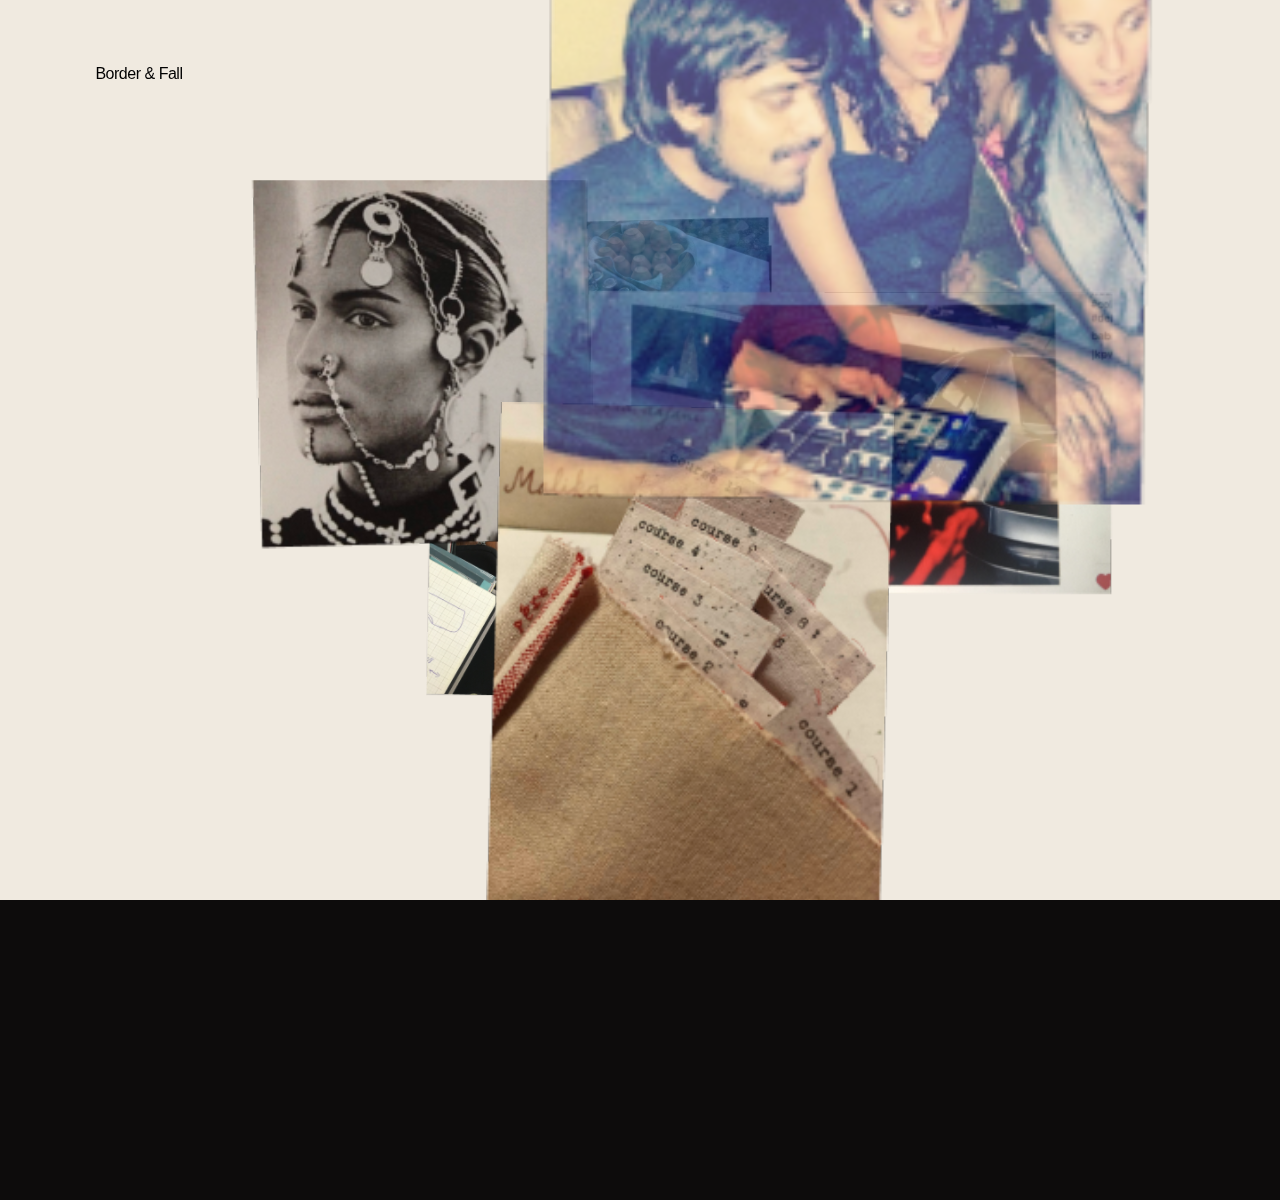
==== commit 6268cde8: "updated styles for gallery" ====
--- a/gallery.html
+++ b/gallery.html
@@ -3,7 +3,7 @@
   <head>
     <link rel="stylesheet" href="/mesh.css" />
   </head>
-  <body>
+  <body style="background-color: #f0eae0; height: 100vh; overflow: hidden">
     <div
       class="page-wrapper scroll-container no-touch-device load-complete-once load-complete stage-background-active load-complete-temedout no-outline"
       id="page-wrapper"
@@ -13,10 +13,10 @@
         <section is="section-component" class="we dark dark-native vh-height" data-margin="-300" style="height: 597px">
           <div class="section-header">
             <div class="wrapper">
-              <h2 class="t">Border & Fall</h2>
+              <h2 class="t" style="color: #000">Border & Fall</h2>
             </div>
           </div>
-          <stage-we class="cloud-stage wrapper full-width ready">
+          <stage-we class="cloud-stage wrapper full-width ready" style="background-color: #f0eae0; height: 100vh; overflow: hidden">
             <div class="data">
               <div class="data-item" data-src="/images/IMG_1.png"></div>
 
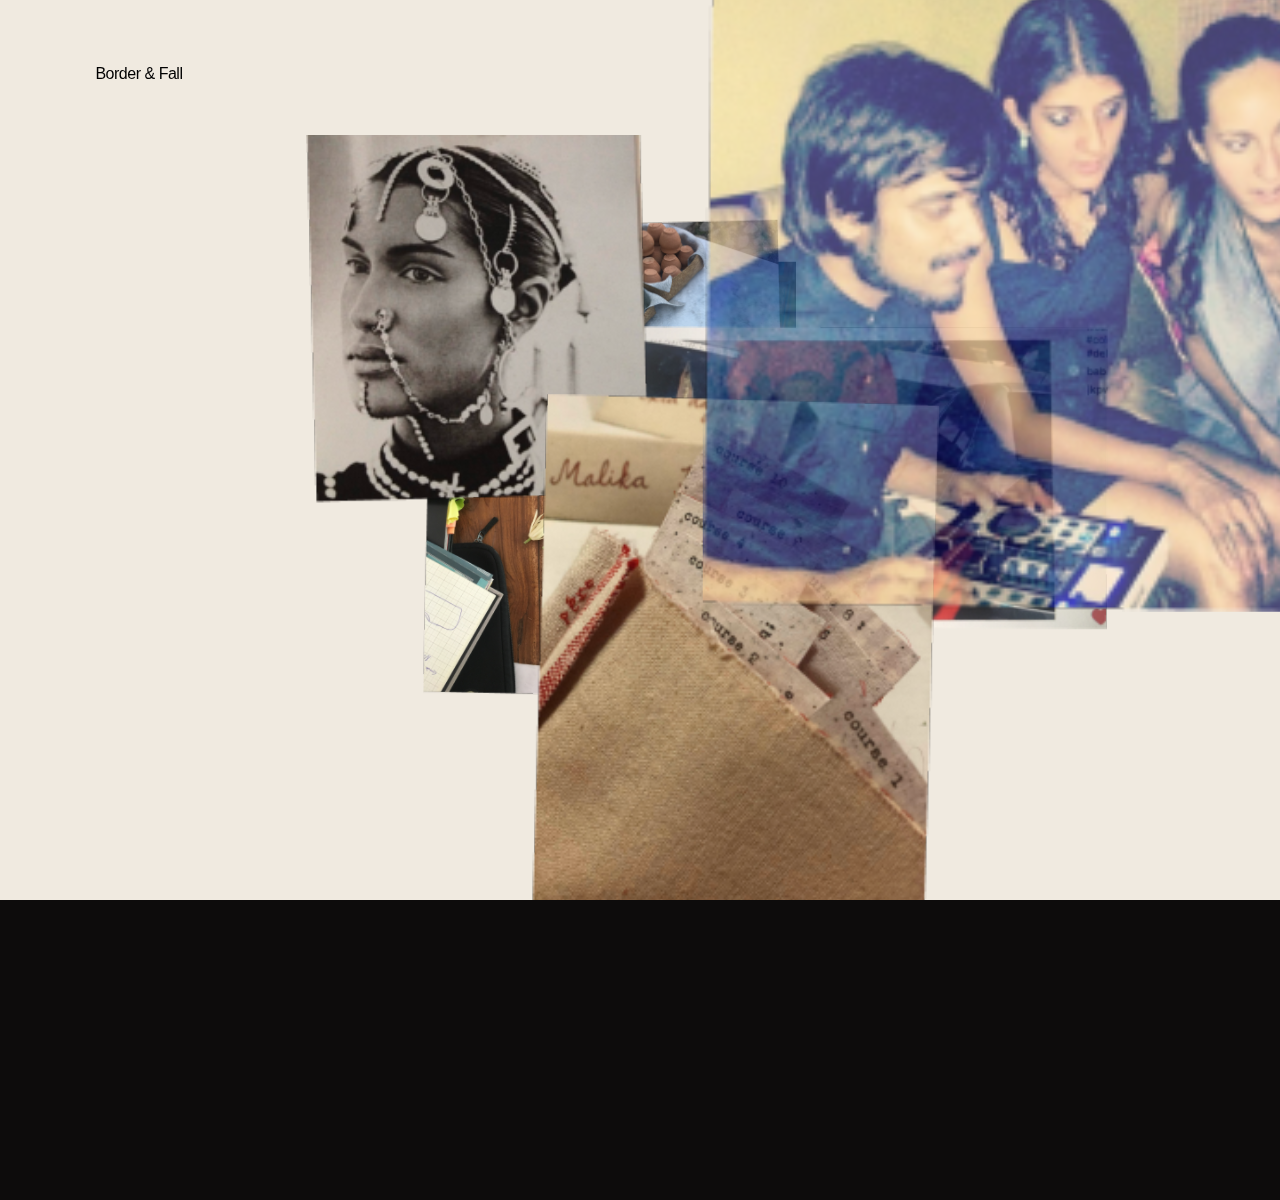
==== commit c1fd75b1: "updated paths" ====
--- a/gallery.html
+++ b/gallery.html
@@ -1,7 +1,7 @@
 <!DOCTYPE html>
 <html>
   <head>
-    <link rel="stylesheet" href="/mesh.css" />
+    <link rel="stylesheet" href="./mesh.css" />
   </head>
   <body style="background-color: #f0eae0; height: 100vh; overflow: hidden">
     <div
@@ -18,34 +18,34 @@
           </div>
           <stage-we class="cloud-stage wrapper full-width ready" style="background-color: #f0eae0; height: 100vh; overflow: hidden">
             <div class="data">
-              <div class="data-item" data-src="/images/IMG_1.png"></div>
+              <div class="data-item" data-src="./images/IMG_1.png"></div>
 
-              <div class="data-item" data-src="/images/IMG_3.png"></div>
+              <div class="data-item" data-src="./images/IMG_3.png"></div>
 
-              <div class="data-item" data-src="/images/IMG_5.png"></div>
+              <div class="data-item" data-src="./images/IMG_5.png"></div>
 
-              <div class="data-item" data-src="/images/IMG_6.png"></div>
+              <div class="data-item" data-src="./images/IMG_6.png"></div>
 
-              <div class="data-item" data-src="/images/IMG_7.png"></div>
+              <div class="data-item" data-src="./images/IMG_7.png"></div>
 
-              <div class="data-item" data-src="/images/IMG_8.png"></div>
+              <div class="data-item" data-src="./images/IMG_8.png"></div>
 
-              <div class="data-item" data-src="/images/IMG_9.png"></div>
+              <div class="data-item" data-src="./images/IMG_9.png"></div>
 
-              <div class="data-item" data-src="/images/IMG_10.png"></div>
+              <div class="data-item" data-src="./images/IMG_10.png"></div>
 
-              <div class="data-item" data-src="/images/IMG_13.png"></div>
+              <div class="data-item" data-src="./images/IMG_13.png"></div>
 
-              <div class="data-item" data-src="/images/IMG_15.png"></div>
+              <div class="data-item" data-src="./images/IMG_15.png"></div>
 
-              <div class="data-item" data-src="/images/IMG_11.png"></div>
-              <div class="data-item" data-src="/images/IMG_18.png"></div>
+              <div class="data-item" data-src="./images/IMG_11.png"></div>
+              <div class="data-item" data-src="./images/IMG_18.png"></div>
             </div>
             <canvas width="2984" height="1322" style="width: 1492px; height: 661px"></canvas
           ></stage-we>
         </section>
       </main>
     </div>
-    <script src="js/mesh.js"></script>
+    <script src="./js/mesh.js"></script>
   </body>
 </html>
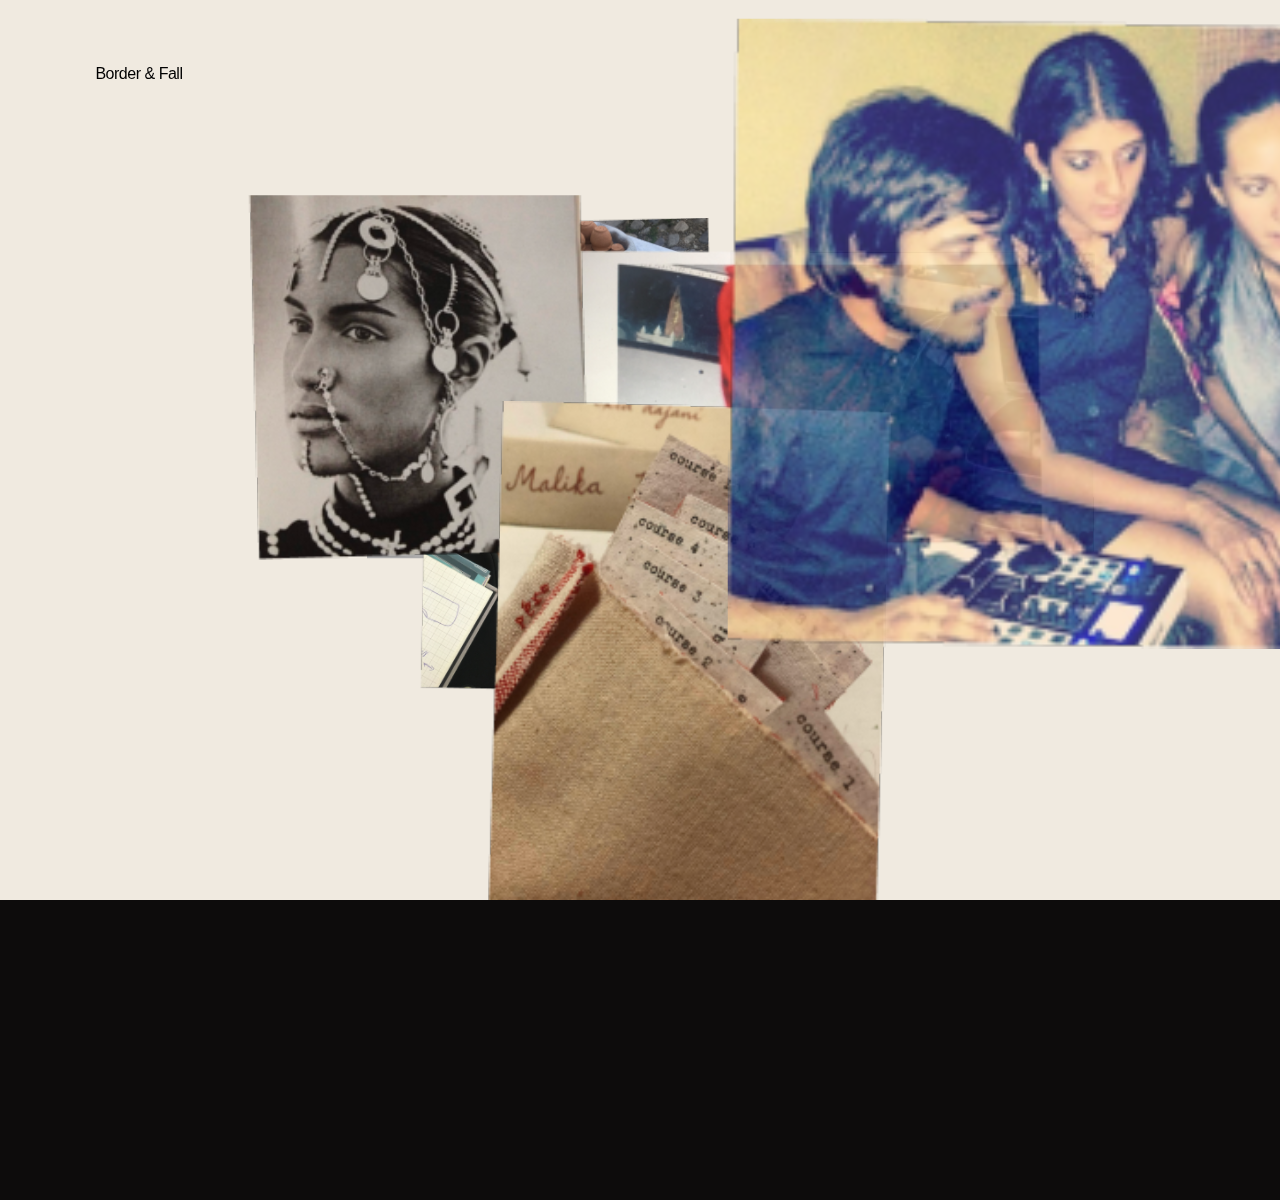
==== commit f398461f: "added video in the gallery" ====
--- a/gallery.html
+++ b/gallery.html
@@ -37,6 +37,7 @@
               <div class="data-item" data-src="./images/IMG_13.png"></div>
 
               <div class="data-item" data-src="./images/IMG_15.png"></div>
+              <div class="data-item" data-video="./images/bkbk1.mov"></div>
 
               <div class="data-item" data-src="./images/IMG_11.png"></div>
               <div class="data-item" data-src="./images/IMG_18.png"></div>
--- a/mesh.css
+++ b/mesh.css
@@ -2045,7 +2045,7 @@
     top: 0;
     bottom: 0;
     right: 0;
-    border-radius: 50%;
+    /* border-radius: 50%; */
     border: 1px solid #424242;
     transition: all 1s var(--ease)
 }
